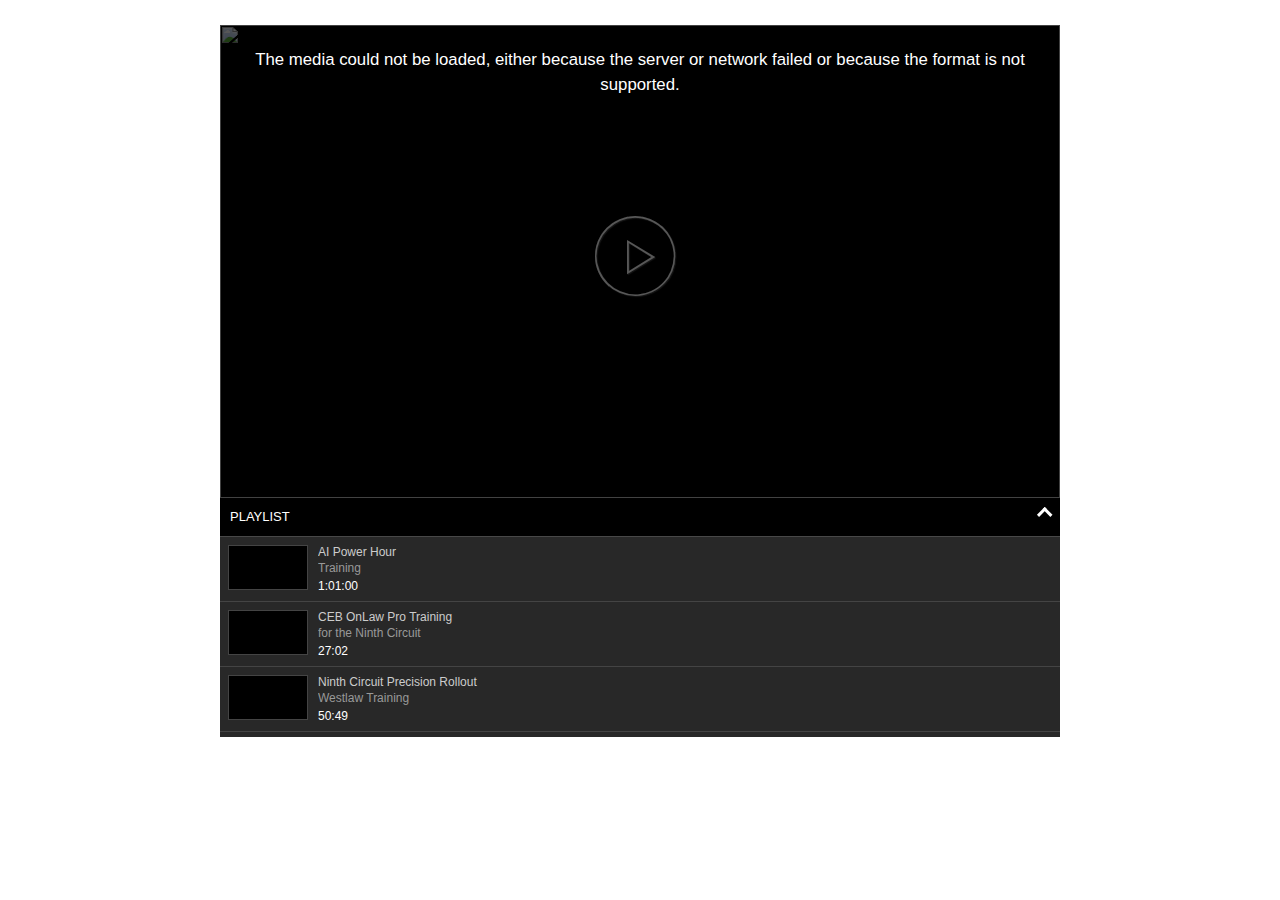
==== index.html @ 1ca0788d "Add files via upload" ====
<!DOCTYPE html>
<html lang="en">
<head>
<meta charset="utf-8">
<meta content="width=device-width, initial-scale=1, maximum-scale=1" name="viewport">
<meta http-equiv="Content-Type" content="text/html; charset=utf-8" />
<title>Video2</title>
<link href="style.css" rel="stylesheet" type="text/css">
</head>

<body>


<div class="container">
	
	<link href="videojs.min.css" rel="stylesheet" type="text/css" />
	<script src="video.min.js"></script>
	<script src="nuevo.min.js"></script>

	<div class="media-parent">
		<div class="media-child">
			<video id="player_1" class="video-js vjs-fluid" controls preload playsinline webkit-playsinline poster="https://d2jv02qf7xgjwx.cloudfront.net/accounts/274763/images/TrainingVideoPoster.png"></video>
		</div>
	</div>
    <div id="playlist"></div>


	<div class="info"><br />
	 
	</div>

	<script>
	var player = videojs('player_1');
	player.nuevo({ 
		playlistID: "playlist", playlistMaxH:200
	});
var myplaylist = [
	{
		sources: [{
			src: 'https://fedcourts.sharepoint.com/sites/lb9/TrainingVideos/Library%20Training%20Videos/AI%20Power%20Hour.mp4',
			type: 'video/mp4'
		  },{
			src: 'https://fedcourts.sharepoint.com/sites/lb9/TrainingVideos/Library%20Training%20Videos/AI%20Power%20Hour.mp4',
			type: 'video/mp4', label:'480p',res: '480', default: 1
		  },{
			src: 'https://fedcourts.sharepoint.com/sites/lb9/TrainingVideos/Library%20Training%20Videos/AI%20Power%20Hour.mp4',
			type: 'video/mp4', label:'360p',res: '360'
		  },{
			src: 'https://fedcourts.sharepoint.com/sites/lb9/TrainingVideos/Library%20Training%20Videos/AI%20Power%20Hour.mp4',
			type: 'video/mp4', label:'240p',res: '240'
		 }],
		 thumb: 'https://d2jv02qf7xgjwx.cloudfront.net/accounts/274763/images/aiPowerHour_poster.png',
		 slideImage: 'https://d2jv02qf7xgjwx.cloudfront.net/accounts/274763/images/aiPowerHour_poster.png',
		 title: 'AI Power Hour',
		 description: "Training",
		 duration: '1:01:00'
	}, {
		  sources: [{
			src: 'https://fedcourts.sharepoint.com/sites/lb9/trainingvideos/library%20training%20videos/ceb%20onlaw%20pro%20training%20for%209th%20circuit-20240301_130000-meeting%20recording.mp4',
			type: 'video/mp4', label:'720p',res: '720'
		  },{
			src: 'https://fedcourts.sharepoint.com/sites/lb9/trainingvideos/library%20training%20videos/ceb%20onlaw%20pro%20training%20for%209th%20circuit-20240301_130000-meeting%20recording.mp4',
			type: 'video/mp4', label:'360p',res: '360', default: 1
		  },{
			src: 'https://fedcourts.sharepoint.com/sites/lb9/trainingvideos/library%20training%20videos/ceb%20onlaw%20pro%20training%20for%209th%20circuit-20240301_130000-meeting%20recording.mp4',
			type: 'video/mp4', label:'240p',res: '240'
		  }],
		  thumb: 'https://d2jv02qf7xgjwx.cloudfront.net/accounts/274763/images/CEBonlawProTraining_poster.png',
		  title: 'CEB OnLaw Pro Training',
		  description: "for the Ninth Circuit",
		  slideImage: 'https://d2jv02qf7xgjwx.cloudfront.net/accounts/274763/images/CEBonlawProTraining_poster.png',
		  duration: '27:02'
    }, {
		  sources: [{
			src: 'https://fedcourts.sharepoint.com/sites/lb9/trainingvideos/library%20training%20videos/Ninth%20Circuit%20Precision%20Rollout.mp4',
			type: 'video/mp4',res: '720',label: '720p'
		  }, {
			src: 'https://fedcourts.sharepoint.com/sites/lb9/trainingvideos/library%20training%20videos/Ninth%20Circuit%20Precision%20Rollout.mp4',
			type: 'video/mp4',res: '480',label: '480p'
		  }, {
			src: 'https://fedcourts.sharepoint.com/sites/lb9/trainingvideos/library%20training%20videos/Ninth%20Circuit%20Precision%20Rollout.mp4',
			type: 'video/mp4',res: '360',label: '360p', default: 1
		  },{
			src: 'https://fedcourts.sharepoint.com/sites/lb9/trainingvideos/library%20training%20videos/Ninth%20Circuit%20Precision%20Rollout.mp4',
			type: 'video/mp4',res: '240',label: '240p'
		  }],
		  thumb: 'https://d2jv02qf7xgjwx.cloudfront.net/accounts/274763/images/NinthCircuitPrecisionRollout_poster.png',
		  slideImage: 'https://d2jv02qf7xgjwx.cloudfront.net/accounts/274763/images/NinthCircuitPrecisionRollout_poster.png',
		  title: 'Ninth Circuit Precision Rollout',
		  description: "Westlaw Training",
		  duration: '50:49'
	}, {
		  sources: [{
			src: 'https://fedcourts.sharepoint.com/sites/lb9/trainingvideos/library%20training%20videos/Immigration%20Research%20Training.mp4',
			type: 'video/mp4',res: '720',label: '720p'
		  }, {
			src: 'https://fedcourts.sharepoint.com/sites/lb9/trainingvideos/library%20training%20videos/Immigration%20Research%20Training.mp4',
			type: 'video/mp4',res: '480',label: '480p'
		  }, {
			src: 'https://fedcourts.sharepoint.com/sites/lb9/trainingvideos/library%20training%20videos/Immigration%20Research%20Training.mp4',
			type: 'video/mp4',res: '360',label: '360p', default: 1
		  },{
			src: 'https://fedcourts.sharepoint.com/sites/lb9/trainingvideos/library%20training%20videos/Immigration%20Research%20Training.mp4',
			type: 'video/mp4',res: '240',label: '240p'
		  }],
		  thumb: 'https://d2jv02qf7xgjwx.cloudfront.net/accounts/274763/images/ImmigrationResearchTraining_poster.png',
		  slideImage: 'https://d2jv02qf7xgjwx.cloudfront.net/accounts/274763/images/ImmigrationResearchTraining_poster.png',
		  title: 'Immigration Research Training',
		  description: "Training",
		  duration: '39:20'
	}
];

player.playlist(myplaylist);



	</script>



</div>


</body>
</html>
---- style.css ----
@charset "UTF-8";
@import url('https://fonts.googleapis.com/css?family=Open+Sans+Condensed:300');
html, body {
	margin:0!important;
	padding:0!important;
	background-color: #fff;
	width:100%;
	-ms-text-size-adjust: 100%;
	-moz-text-size-adjust: 100%;
	-o-text-size-adjust: 100%;
	-webkit-text-size-adjust: 100%;
	font-family:Arial,sans-serif;
}
*, :after, :before {
    box-sizing: border-box;
}
a { 
	color:#990000; 
	text-decoration:none;
	display:inline-block;
}
a:hover {
	text-decoration:underline;
}
.under {
	text-decoration:underline;
}
h1, h2 {
	text-align:center;
    padding: 0;
    color: #121212;
    font-size: 30px;
    margin: 20px 0;
    line-height: 30px;
    font-weight: 400;
	font-family: 'Open Sans Condensed', sans-serif
}
h3 {
	text-align:center;
    padding: 0;
    color: #121212;
    font-size: 22px;
    margin: 0 0 20px 0;
    line-height: 25px;
    font-weight: 400;
	font-family: 'Open Sans Condensed', sans-serif
}
.header {
	width:100%;
	background:#000000;
	text-align:center;
	font-family:Arial,sans-serif;
	padding:5px 0 2px 0;
}
.header .menu {
	max-width:860px;
	margin:0 auto;
	position:relative;
	text-align:right;
}
.header .menu img {
	max-height:40px;
}
.browse {
	color:#ffffff;
	position:absolute;
	top:15px;
	left:15px;
	padding-bottom:10px;
}
.browse a {
	color:#ffffff; font-size:12px;
}

/* Player parent DIV  */
.play-parent {
	width:100%;  /* width depends on your layout and needs  */
	position:relative;
	overflow:hidden;
}
/* Semi-transparent DIV element to cover entire player */
.div-over {
	background:rgba(0,0,0,0.5);
	width: 100%;
    height: 100%;
    position: absolute;
    top: 0;
    left: 0;
	z-index:99;
	display:none;
	overflow:hidden;
}
/* Centered DIV element for our banner ad */
.overlay {
	position:absolute;
	top:50%;
	left:50%;
	transform: translate(-50%, -50%);
	display:inline-block;
}
/* Close button */
.over-close {
    width: 28px;
    height: 28px;
	line-height:28px;
	text-align:center;
	font-size:18px;
	font-family: sans-serif;
    position: absolute;
	top:10px;
	right:10px;
	background:#fff;
	cursor:pointer;
	border-radius:50%;
	-webkit-border-radius:50%;
	-moz-border-radius:50%;
}
.div-over .no-click {
	pointer-events:none;
}
.div-over .no-click:before, .div-over .no-click:after {
	border-width:0;
}
.over-close:after {
    content: '';
    height: 16px;
    border-left: 2px solid #222;
    position: absolute;
    transform: rotate(45deg);
    left: 13px;
	top:6px;
}

.over-close:before {
    content: '';
    height: 16px;
    border-left: 2px solid #222;
    position: absolute;
    transform: rotate(-45deg);
    left: 13px;
	top:6px;
}
.fullsize {
	width:100%; height:100%;position:relative;
}
.container {
	width:100%;
	max-width:860px;
	margin:0 auto;
	margin-top:25px;
	font-size:14px;
	text-align:left;
	line-height:1.7em;
	margin-bottom:80px;
	padding:0 10px;
}
.container .mark {
	color:#128DEB;
}
.container .comment {
	color:#009900;
}
.container .info {

	text-align:center;
}
.container .warn {
	padding:8px;
	border:solid 1px #cc0000;
}
video {
	width:100%!important;
	height:100%!important;
}
.media-parent {
	width: 100%;
    position: relative;
    padding-top: 56.25%;
    height: auto;
    margin-top: 15px;
}
.media-child {
	position: absolute;
    top: 0;
    left: 0;
    height: 100%;
    max-height: none!important;
    min-height: 0!important;
    max-width: 100%;
    width: 100%;
}
ul {
	display: table;
    line-height: 2em;
    margin: 40px auto;
	font-size:16px;
}

.footer {
    width: 100%;
    line-height:35px;
    cursor: pointer;
    background-color: #000000;
	text-align:center;
	color:#a5a5a5;
	font-family:Arial,sans-serif;
	font-size:12px;
	z-index:111;
	position:fixed;
	bottom:0;
}
.footer a {
	color:#ffff!important; 
	text-decoration:none;
}
.footer-light {
	background: #e5e5e5;
	border-top: solid 1px #fff;
	color: #333333;
}
.footer-light a {
	color:#990000!important; 
}
pre {
    word-break: break-all;
    word-wrap: break-word;
    white-space: pre;
    white-space: -moz-pre-wrap;
    white-space: pre-wrap;
    white-space: pre\9;
    background: #e9e9e9;
    border: 1px solid #fff;
    color: #700;
    font-size: 12px;
    line-height: 1.5em;
    margin: 10px 0;
    padding: 5px 20px;
    text-align: left;
    -moz-tab-size:    4; /* Firefox 4+ */
    -o-tab-size:      4; /* Opera 11.5 & 12.1 only */
    tab-size:         4; /* Chrome 21+, Safari 6.1+, Opera 15+ */
}
#player_one, #player_1, #player_2  {
	width:100%; 
}
.explain {
	padding: 15px;
    font-size: 1.2em;
    text-align: center;
    line-height: 1.7em;
}
.explain .area {
	margin:10px auto;
	display:block;
	max-width:320px;
	min-width:320px;
	min-height:100px;
	background:#000;
	color:#fff;
	padding:10px;
}
.button {
	border-radius: .1875rem;
    -border-border-radius: .1875rem;
    -moz-border-radius: .1875rem;
    border: none;
    cursor: pointer;
    display: inline-block;
    font-family: Arial,sans-serif;
    font-style: normal;
    font-size: 14px;
    line-height: 1;
    padding: 10px 14px;
    text-align: center;
    transition: 150ms ease-in-out;
    transition-property: background-color,color;
    white-space: nowrap;
    word-spacing: normal;
    -webkit-font-smoothing: subpixel-antialiased;
	cursor: pointer;
    touch-action: manipulation;
    -webkit-tap-highlight-color: transparent;
    user-select: none;
	outline:none;
    background-color: #303f53;
    color: #fff;
}
.button:hover {
    background: #bdc3c7;
    color: #000;
}
}
.autotable {
	margin:20px auto;
	display:table;
	font-weight:bold;
}
.events {
	min-height: 25px;
    display: table;
    margin: 0 auto;
}
.events span {
	padding: 2px 5px;
    border: solid 1px #666;
    margin: 0 3px;
}
.live-stream {
	text-align:center; 
	margin-top:10px;
}
.live-stream select {
	font-size:15px;
	padding: 8px 4px;
	border: solid 1px #999;
	-webkit-border-radius:6px;
	border-radius:6px;
}
.live-warn {
    background: #cc0000;
    color: #fff;
    display: table;
    margin: 10px auto;
    padding: 0 6px;
}
.tracker {
   width:100%;
   min-height:100px;
   background:#222;
   color:#fff;
   padding:12px;
   margin-top:10px;
   text-align:left;
 }
---- videojs.min.css ----
@charset "UTF-8";@font-face{font-display:swap;font-family:nuevo;font-style:normal;font-weight:400;src:url("[data-uri]") format("woff")}.video-js::-moz-focus-inner,.video-js:active,.video-js:focus{border:0;outline:none;-moz-outline-style:none}.video-js .disabled{pointer-events:none}.video-js .vjs-auto-mute{cursor:pointer;height:60px;line-height:38px;position:absolute;right:15px;top:15px;width:60px;z-index:6}.landscape{-webkit-transform:rotate(-90deg);transform:rotate(-90deg)}.video-js .vjs-auto-mute:after{align-items:center;color:#fff;content:"\e909";display:flex;font-family:nuevo;font-size:60px;justify-content:center}.vjs-480 .vjs-auto-mute{height:40px;width:40px}.vjs-480 .vjs-auto-mute:after{font-size:40px}.vjs-brightness{height:35%;left:0;max-height:250px;opacity:0;position:absolute;top:50%;transform:translateY(-50%);width:50px}.vjs-480 .vjs-brightness{display:none;width:40px}.vjs-touch-active .vjs-brightness{opacity:1;pointer-events:auto}.vjs-brightness:before{color:#fff;content:"\e916";font-family:nuevo;font-size:20px;font-style:normal;left:50%;position:absolute;text-shadow:1px 1px 1px #000;top:-30px;transform:translateX(-50%)}.vjs-brightness .vjs-brightness-bar{height:100%;width:100%}.vjs-brightness .vjs-brightness-bar .bar{background-color:#888;height:100%;left:50%;position:absolute;top:0;transform:translateX(-50%);width:4px}.vjs-brightness .vjs-brightness-bar .bar-level{background-color:#fff;bottom:0;height:50%;left:50%;position:absolute;transform:translateX(-50%);width:4px}.vjs-filters-on .vjs-brightness,.vjs-filters-on .vjs-control-bar{display:none}.vjs-ad-playing .vjs-brightness,.vjs-ended .vjs-brightness{opacity:0;pointer-events:none}.video-js .vjs-filters{background:rgba(0,0,0,.5);-webkit-border-radius:6px;border-radius:6px;left:50%;max-width:320px;padding:10px 15px;position:absolute;top:50%;-webkit-transform:translate(-50%,-50%);transform:translate(-50%,-50%);width:80%}.vjs-ad-playing .vjs-filters,.vjs-ended .vjs-filters{display:none}.video-js .vjs-filters .vjs-filter-body{color:#fff;cursor:pointer;display:table;font-family:nuevo;font-size:20px;font-style:normal;height:44px;margin-left:40px;position:relative;width:85%}.video-js .vjs-filter-brightness:before{content:"\e916";left:-40px;position:absolute;top:11px}.video-js .vjs-filter-saturation:before{content:"\e917";left:-40px;position:absolute;top:11px}.video-js .vjs-filter-contrast:before{content:"\e918";left:-40px;position:absolute;top:11px}.video-js .vjs-filters .vjs-filter-bar{background:#888;height:4px;margin-top:20px;pointer-events:none;position:relative;width:100%}.video-js .vjs-filters .vjs-filter-bar .vjs-filter-level{background:#fff;height:100%;pointer-events:none;width:50%}.video-js .vjs-filters .filter-btn{background:transparent;border:1px solid transparent;color:#fff;cursor:pointer;display:inline-block;float:right;font-size:12px;margin-top:4px;padding:2px 5px;width:auto}.video-js .vjs-filters .filter-reset{float:left}.vjs-has-mouse .vjs-filters .filter-btn:hover{border:1px solid #e5e5e5}.video-js .vjs-filters .filter-tip{font-family:Arial;font-size:12px;opacity:0;pointer-events:none;position:absolute;top:-22px}.video-js .vjs-filters .tip-show{opacity:1}.video-js .vjs-limit span,.video-js .vjs-related .rel-item label{text-overflow:ellipsis;white-space:nowrap}.vjs-skin{display:none}.vjs-skin:before{content:"treso"}.vjs-treso{height:0;margin:0;padding:0;width:13px}*,.video-js,:after,:before{box-sizing:border-box}.video-js{-webkit-tap-highlight-color:transparent;background-color:#000;color:#fff;display:block;font-family:Arial,sans-serif;font-size:14px;line-height:normal;outline:0;overflow:hidden;padding:0;position:relative}.vjs-control-text,.vjs-icon-placeholder{pointer-events:none}.video-js,.video-js .vjs-progress-holder{-webkit-touch-callout:none;-khtml-user-select:none}.vjs-spacer{display:none}.video-js .vjs-lcn{bottom:10px;font-size:24px;position:absolute;text-align:center;text-shadow:1px 1px 1px #000;width:100%}.video-js .vjs-lcn-poster{height:100%;left:0;margin:0;padding:0;position:absolute;top:0;width:auto}.vjs-airplay-button .vjs-icon-placeholder:before{content:"\ea11"}.video-js.vjs-pip .vjs-pip-control .vjs-icon-placeholder:before,.vjs-icon-pip-exit:before{content:"\e913"}.video-js .vjs-picture-in-picture-control .vjs-icon-placeholder,.video-js .vjs-pip .vjs-icon-placeholder,.vjs-icon-picture-in-picture-enter,.vjs-icon-pip-enter{font-family:nuevo;font-style:normal;font-weight:400}.video-js .vjs-picture-in-picture-control .vjs-icon-placeholder:before,.video-js .vjs-pip-control .vjs-icon-placeholder:before,.vjs-icon-picture-in-picture-enter:before,.vjs-icon-pip-enter:before{content:"\e910"}.video-js.vjs-picture-in-picture .vjs-picture-in-picture-control .vjs-icon-placeholder:before,.video-js.vjs-picture-in-picture .vjs-pip-control .vjs-icon-placeholder:before{content:"\e913";font-family:nuevo}.video-js .vjs-picture-in-picture-control,.video-js .vjs-pip-control{cursor:pointer;flex:none}.video-js .vjs-playlist-button{background:transparent;border:0;cursor:pointer;font-family:nuevo;font-size:25px;height:45px;opacity:.85;padding:10px;position:absolute;right:0;top:0;width:45px;z-index:4}.video-js .vjs-playlist-button:before{content:"\f00a";text-shadow:1px 1px 1px rgba(0,0,0,.8)}.vjs-vplaylist{background:#282828;height:100%;overflow:hidden;padding-bottom:40px;position:absolute;right:0;top:0;-webkit-transition:visibility 0s,width .3s ease-in-out;transition:visibility 0s,width .3s ease-in-out;visibility:hidden;width:0;z-index:4}.vjs-vplaylist-first{z-index:10}.vjs-vplaylist-show{visibility:visible;width:250px}.vjs-vplaylist-horizontal{color:#fff;padding-bottom:0;position:relative;width:100%}.vjs-vplaylist .vjs-head{background:#000;border-bottom:1px solid #484848;font-size:13px;line-height:38px;padding:0 5px 0 10px;text-align:left;width:100%}.vjs-vplaylist .vjs-head .vjs-back{background:transparent;border:0;cursor:pointer;float:right;height:28px;width:20px}.vjs-vplaylist .vjs-head .vjs-back i{border:solid #fff;border-width:0 3px 3px 0;display:inline-block;padding:4px;-webkit-transform:rotate(-45deg);transform:rotate(-45deg)}.vjs-vplaylist .vjs-head .vjs-back .vdown{-webkit-transform:rotate(335deg);transform:rotate(225deg);-webki-transform-origin:center 8px;transform-origin:center 8px}.vjs-vplaylist .vjs-head .vjs-back .vup{-webkit-transform:rotate(45deg);transform:rotate(45deg);-webkit-transform-origin:center center;transform-origin:center center}.vjs-vplaylist .vjs-vlist{-webkit-overflow-scrolling:touch;height:100%;overflow-x:hidden;overflow-y:auto;scrollbar-color:#666 #444;scrollbar-width:thin;width:100%}.vjs-vplaylist .vjs-list-max{height:260px;-webkit-transition:height .3s ease-in-out;transition:height .3s ease-in-out}.vjs-vplaylist .vjs-vlist ul{display:block;font-size:14px;line-height:normal;list-style:none;margin:0;padding:0}.vjs-vplaylist .vjs-list-min{height:0}.vjs-vplaylist .vjs-vlist .vjs-item{border-bottom:1px solid #444;cursor:pointer;display:table;padding:8px;text-align:left;width:100%}.vjs-vplaylist .vjs-vlist::-webkit-scrollbar{background:#444;width:8px}.vjs-vplaylist .vjs-vlist::-webkit-scrollbar-thumb{background:#666}.vjs-vplaylist .vjs-vlist .vjs-last{height:80px;width:100%}.vjs-vplaylist .vjs-vlist .vjs-item .vjs-tmb{background-color:#000;background-position:50% 50%;background-repeat:no-repeat;background-size:contain;border:1px solid #444;display:inline-block;float:left;height:45px;margin-right:10px;pointer-events:none;width:80px}.vjs-vplaylist .vjs-vlist .vjs-item:hover p{color:#fff}.vjs-vplaylist .vjs-vlist .vjs-item p{color:#ccc;font-size:12px;margin:0;min-height:30px;overflow:hidden;padding-right:6px;pointer-events:none}.vjs-vplaylist-horizontal .vjs-vlist .vjs-item p{height:16px;min-height:0;overflow:hidden;text-overflow:ellipsis;white-space:nowrap}.vjs-vplaylist .vjs-vlist .vjs-item span{font-size:12px;margin-top:3px;pointer-events:none}.vjs-vplaylist .vjs-vlist .vjs-active-item{background-color:#444}.vjs-vplaylist .vjs-vlist .vjs-active-item p{color:#fff}.vjs-vplaylist .vjs-vlist .vjs-item .vjs-desc{color:#999}.vjs-vplaylist .vjs-vlist .vjs-active-item .vjs-desc{color:#ccc}.video-js:-moz-full-screen{position:absolute}.video-js:-webkit-full-screen{height:100%;width:100%}.video-js .vjs-block{display:block}.video-js .vjs-grid{background-color:rgba(0,0,0,.9);height:100%;left:0;position:absolute;text-align:center;top:0;width:100%;z-index:97}.video-js .vjs-grid p,.video-js .vjs-sharing-overlay p{background:#333;font-size:16px;line-height:38px;margin:0;outline:none;text-align:center}.video-js .vjs-grid .vjs-close-btn{font-size:30px;position:absolute;right:10px;top:7px;z-index:10}.video-js .vjs-related{left:10%;max-width:800px;overflow:hidden;position:absolute;width:80%}.video-js .vjs-scroll{-webkit-overflow-scrolling:touch;overflow-x:scroll}.video-js .vjs-related .rel-block{left:0;position:absolute;top:0}.video-js .vjs-related .rel-anim{-webkit-transition:left .5 ease;transition:left .5s ease}.video-js .vjs-related .rel-block .rel-parent{padding:2px;position:absolute}.video-js .vjs-related .rel-item{background-color:#000;height:100%;width:100%}.video-js .vjs-related .rel-item:hover .rel-bg{opacity:.7}.video-js .vjs-related .rel-bg,.video-js .vjs-related .rel-item a{display:block;height:100%;width:100%}.video-js .vjs-related .rel-bg{background-position:50%;background-size:cover;opacity:1;-webkit-transition:opacity .3s ease;transition:opacity .3s ease}.video-js .vjs-related .rel-item label{box-sizing:border-box;color:#fff;cursor:pointer;font-family:sans-serif;font-size:13px;font-weight:400;left:0;margin:3% 5%;overflow:hidden;position:absolute;text-align:left;text-shadow:1px 1px 1px #000;top:0;width:90%}.video-js .vjs-related .rel-block .rel-item i{background:rgba(0,0,0,.5);bottom:0;color:#fff;font-size:12px;font-style:normal;margin:2px;padding:4px;position:absolute;right:0}.video-js .vjs-arrow{cursor:pointer;display:table;position:absolute;top:55%;-webkit-transform:translateY(-55%);transform:translateY(-55%);width:27px}.vjs-disabled{cursor:none}.vjs-grid .vjs-disabled,.vjs-playlist-nav .vjs-disabled{cursor:none;opacity:.35}.vjs-context-menu{z-Index:99;background:#fff;border:1px solid #dadce0;-webkit-box-shadow:2px 2px 5px 0 rgba(0,0,0,.75);box-shadow:2px 2px 5px 0 rgba(0,0,0,.75);color:#222;display:inline-block;position:absolute;white-space:nowrap}.vjs-context-menu ul{font-family:Arial,sans-serif;font-size:12px;font-weight:400;list-style:none;margin:0;padding:0;text-align:left}.vjs-context-menu li{cursor:pointer;padding:5px 20px;width:100%}.vjs-context-menu li:hover{background:#e5e5e5}.vjs-context-menu .link{border-top:1px solid #dadce0;margin-top:6px;padding-left:10px}.vjs-context-menu .link img{border:0;max-height:12px;padding-right:5px;vertical-align:middle}.vjs-context-menu li a{color:#222;font-size:10px;font-weight:400;text-decoration:none}.vjs-context-menu li:hover a{font-size:10px}.vjs-grid .vjs-arrow,.vjs-playlist-nav{cursor:pointer;display:table;position:absolute;top:55%;-webkit-transform:translateY(-55%);transform:translateY(-55%)}.vjs-playlist-nav{background:rgba(0,0,0,.2);padding:5px}.vjs-nav-prev{display:none;left:10px;padding:10px 0 10px 10px}.vjs-nav-next{display:none;padding:10px 10px 10px 0;right:10px}.vjs-grid .vjs-arrow .vjs-next,.vjs-grid .vjs-arrow .vjs-prev,.vjs-playlist-nav .vjs-next,.vjs-playlist-nav .vjs-prev{border:solid #fff;border-width:0 3px 3px 0;cursor:pointer;display:inline-block;height:27px;padding:3px;width:27px;z-index:10}.vjs-grid .vjs-arrow .vjs-prev,.vjs-playlist-nav .vjs-prev{transform:rotate(135deg);-webkit-transform:rotate(135deg)}.vjs-grid .vjs-arrow .vjs-next,.vjs-playlist-nav .vjs-next{transform:rotate(-45deg);-webkit-transform:rotate(-45deg)}.video-js .vjs-tech,.video-js.vjs-fill{height:100%;width:100%}.vjs-playlist-nav .vjs-next{padding:0}.vjs-has-started.video-js.vjs-user-active .vjs-nav-prev,.vjs-has-started.vjs-user-active .vjs-nav-next{display:table}.video-js .vjs-cend{-webkit-overflow-scrolling:touch;background-color:#2b3544;background-image:linear-gradient(1turn,#2b3544,#293556);height:100%;left:0;overflow:auto;position:absolute;scrollbar-color:#666 #999;scrollbar-width:thin;top:0;width:100%;z-index:122}.video-js .vjs-cend .cend-inner{display:table;height:100%;margin:0;padding:20px;width:100%}.video-js .vjs-cend::-webkit-scrollbar{background:#666;width:8px}.video-js .vjs-cend::-webkit-scrollbar-thumb{background:#9999}.video-js .vjs-cend::-webkit-scrollbar-thumb:hover{background:#ccc}.video-js.vjs-1-1,.video-js.vjs-16-9,.video-js.vjs-4-3,.video-js.vjs-9-16,.video-js.vjs-fluid{height:0;max-width:100%;width:100%}.video-js.vjs-1-1:not(.vjs-audio-only-mode),.video-js.vjs-16-9:not(.vjs-audio-only-mode),.video-js.vjs-4-3:not(.vjs-audio-only-mode),.video-js.vjs-9-16:not(.vjs-audio-only-mode),.video-js.vjs-fluid:not(.vjs-audio-only-mode){height:0}.video-js.vjs-16-9{padding-top:56.25%}.video-js.vjs-4-3{padding-top:75%}.video-js.vjs-9-16:not(.vjs-audio-only-mode){padding-top:177.7777777778%}.video-js.vjs-1-1:not(.vjs-audio-only-mode){padding-top:100%}.video-js.vjs-fill:not(.vjs-audio-only-mode){height:100%;width:100%}.video-js .vjs-tech{display:inline-block;left:0;position:absolute;top:0}body.vjs-full-window{height:100%!important;margin:0;padding:0}.video-js.vjs-fullscreen:not(.vjs-ios-native-fs){height:100%;overflow:hidden;padding-top:0!important;width:100%}.video-js.vjs-fullscreen,.vjs-full-window{bottom:0;left:0;overflow:hidden;padding-top:0!important;position:fixed;right:0;top:0;z-index:999999999}.video-js.vjs-fullscreen{height:100%!important;overflow:hidden;width:100%}.video-js.vjs-fullscreen.vjs-user-inactive{cursor:none}.vjs-close-btn:before{content:"\f115"}.video-js .vjs-close-btn{color:#fff;cursor:pointer;font-family:nuevo;font-size:35px;line-height:1;position:absolute;right:10px;top:10px}.video-js .vjs-zoom-slide{background:transparent;display:none;position:absolute;right:0;top:15px;width:40px}.vjs-zoom-slide .zoom-bg,.vjs-zoom-slide .zoom-thumb{background:hsla(0,0%,100%,.5);height:100%;left:50%;margin-left:-2px;position:absolute;top:0;width:4px}.vjs-zoom-slide .zoom-thumb{background:#fff;bottom:0;height:0;top:auto}.vjs-has-started.vjs-paused .vjs-zoom-slide,.vjs-has-started.vjs-user-active .vjs-zoom-slide,.vjs-slide-block{display:block}.video-js .vjs-zoom-parent{background:#222;height:30px;left:0;line-height:30px;position:absolute;top:0}.vjs-zoom-parent .vjs-reset-zoom{float:left;padding:0 5px}.vjs-zoom-parent .vjs-reset-info:before{content:"\f128"}.vjs-zoom-parent .vjs-reset-cancel:before{content:"\f00d"}.vjs-zoom-parent .vjs-reset-center:before{content:"\e9b3"}.vjs-reset-cancel,.vjs-reset-center,.vjs-reset-info{color:#fff;cursor:pointer;display:inline-block;float:left;font-family:nuevo;font-size:18px;height:24px;padding:0 7px;text-shadow:1px 1px 1px #000}.video-js .vjs-time-tooltip,.vjs-no-js{font-family:Arial,Helvetica,sans-serif}.video-js .vjs-zoom-parent .vjs-reset-info:hover .vjs-reset-menu{color:#fff;display:block;height:auto;padding-bottom:10px}.video-js .btn-reset-zoom{bottom:55px;color:#fff;cursor:pointer;left:0;padding:5px;position:absolute}.video-js .btn-reset-zoom:hover{background:#00b1ff;text-shadow:1px 1px 1px #000}.video-js .vjs-zoom-hidden{left:-200px}.video-js .vjs-button:focus,.video-js .vjs-button:hover,.video-js .vjs-menu-item:focus,.video-js .vjs-menu-item:hover,.video-js button:focus,.video-js button:hover{outline:0}.video-js .vjs-logo-bar{padding:0 2px 0 4px}.video-js .vjs-logo-bar,.vjs-logo-bar a{display:table-cell;height:40px;vertical-align:middle}.vjs-logo-bar a{text-decoration:none}.video-js .vjs-logo-bar img{display:block;margin-top:-3px;max-height:16px;width:auto}.vjs-has-started.vjs-user-inactive.vjs-playing:not(.vjs-ad-playing) .vjs-logo-min{opacity:0;-webkit-transition:opacity .3s ease 0s;transition:opacity .3s ease 0s;visibility:hidden}.video-js .vjs-logo{opacity:1;position:absolute;visibility:visible;z-index:97}.video-js .vjs-logo-bottom{bottom:10px;-webkit-transition:bottom .5s ease;transition:bottom .5s ease}.vjs-has-started.vjs-paused .vjs-logo-bottom,.vjs-has-started.vjs-user-active .vjs-logo-bottom{bottom:55px}.video-js .vjs-control-bar .vjs-button{background-color:transparent;background-position:50%;background-repeat:no-repeat;border:0;cursor:pointer;-webkit-transition:text-shadow .2s ease 0s;transition:text-shadow .2s ease 0s;vertical-align:middle;width:38px}.vjs-control-bar .vjs-control:hover .vjs-control-text{opacity:1;top:-45px;visibility:visible}.vjs-has-mouse .vjs-control-text{margin:0;position:absolute}.vjs-control-text{display:none}.vjs-has-mouse .vjs-control-text{clip:auto;background-color:#fff;border:0;color:#000;display:block;font-family:Arial,sans-serif;font-size:11px;left:50%;line-height:22px;opacity:0;padding:0 5px;text-shadow:none;top:-10px;-webkit-transform:translate(-50%);transform:translate(-50%);-webkit-transition:opacity .3s,top .3s;transition:opacity .3s,top .3s;visibility:hidden;white-space:nowrap;width:auto;z-index:2}.video-js .vjs-quality-button .vjs-control-text{text-shadow:none}.vjs-control-text:after{background-color:#fff;border-radius:1px;content:"";display:block;height:14px;left:50%;position:absolute;top:100%;-webkit-transform:translate(-50%,-50%) rotate(45deg);transform:translate(-50%,-50%) rotate(45deg);-webkit-transform-origin:75% 50%;transform-origin:75% 50%;width:14px;z-index:-1}.vjs-play-control .vjs-control-text{left:5px;-webkit-transform:translate(0);transform:translate(0)}.vjs-play-control .vjs-control-text:after{left:5px;-webkit-transform:translateY(-50%) rotate(45deg);transform:translateY(-50%) rotate(45deg)}.vjs-fullscreen-control .vjs-control-text{left:auto;right:5px;-webkit-transform:translate(0);transform:translate(0)}.vjs-fullscreen-control .vjs-control-text:after{left:auto;right:6px;-webkit-transform:translateY(-50%) rotate(45deg);transform:translateY(-50%) rotate(45deg)}.vjs-load-progress .vjs-control-text,.vjs-menu .vjs-control-text,.vjs-progress-control .vjs-control-text,.vjs-time-control .vjs-control-text,.vjs-volume-level .vjs-control-text{display:none}.vjs-volume-bar .vjs-mouse-display{font-size:12px;margin-left:-8px;opacity:0;position:absolute;text-shadow:#000 1px 1px 1px;top:-20px}.video-js .vjs-mute-control:not(:hover) .vjs-control-text{opacity:0}.vjs-volume-tooltip{display:none}.vjs-volume-bar:active .vjs-mouse-display,.vjs-volume-bar:hover .vjs-mouse-display{opacity:1}.video-js[tabindex="-1"]{outline:0}.video-js .vjs-background-bar{background:linear-gradient(transparent,rgba(0,0,0,.55));bottom:0;display:none;height:40%;pointer-events:none;position:absolute;-webkit-transition:opacity .2s;transition:opacity .2s;width:100%}.video-js .vjs-control-bar{background:transparent;bottom:0;display:none;height:40px;left:0;opacity:1;padding:0 2%;position:absolute;right:0;text-align:right;-webkit-transition:visibility .3s,opacity .3s;transition:visibility .3s,opacity .3s;visibility:visible;width:100%;z-index:5}.vjs-ad-loading.vjs-ad-playing .vjs-background-bar,.vjs-ad-loading.vjs-ad-playing .vjs-control-bar,.vjs-no-controls{opacity:0;visibility:hidden}.vjs-no-controls{display:none;pointer-events:none}.vjs-has-started.vjs-has-mouse .vjs-background-bar{display:block}.vjs-has-started .vjs-control-bar{display:flex}.vjs-waiting:not(.vjs-seeking) .vjs-background-bar,.vjs-waiting:not(.vjs-seeking):not(.vjs-playing):not(.vjs-casting) .vjs-control-bar{display:none}.vjs-controls-none .vjs-control-bar{display:none;pointer-events:none}.vjs-spacer{display:-webkit-box;display:-webkit-flex;display:flex;-webkit-flex:auto;flex:auto}.video-js .vjs-control-bar .vjs-button{height:100%;margin:0;padding:0}.video-js .vjs-control{webkit-box-flex:none;display:inline-block;-webkit-flex:none;flex:none;position:relative}.video-js .vjs-control-bar .vjs-progress-control{background-color:transparent;display:flex;-webkit-flex:auto;flex:auto;height:28px;left:0;margin:0 2%;position:absolute;text-align:left;top:-20px;width:96%}.video-js .vjs-progress-holder{display:flex;-webkit-flex:auto;flex:auto;height:26px;outline:0;position:relative;-webkit-user-select:none;-moz-user-select:none;-ms-user-select:none;user-select:none;width:100%}.video-js .vjs-progress-control .vjs-slider{cursor:pointer}.video-js .vjs-progress-control .vjs-slider:before{background-color:hsla(0,0%,100%,.2);border:0;content:"";height:4px;left:0;position:absolute;top:10px;width:100%}.video-js .vjs-progress-control .vjs-load-progress,.vjs-progress-control .vjs-play-progress{height:4px;left:0;position:absolute;top:10px}.video-js .vjs-progress-control .vjs-load-progress{background-color:hsla(0,0%,100%,.4)}.video-js .vjs-progress-control .vjs-play-progress{background-color:#128deb;width:0}.video-js .vjs-progress-control .vjs-play-progress:before{background:#fff;-webkit-border-radius:50%;border-radius:50%;content:"";height:2px;opacity:0;position:absolute;right:0;top:1px;transform-origin:center;-webkit-transition:transform .3s ease 0s,opacity .3s ease 0s;transition:transform .3s ease 0s,opacity .3s ease 0s;width:2px}.video-js .vjs-progress-control:hover .vjs-play-progress:before{opacity:1;-webkit-transform:scale(5);transform:scale(5)}.video-js .vjs-progress-control .vjs-mouse-display{background-color:#000;display:none;height:4px;position:absolute;top:10px;width:1px;z-index:1}.vjs-no-flex .vjs-progress-control .vjs-mouse-display{z-index:0}.video-js .vjs-progress-control:hover .vjs-mouse-display{display:block}.video-js.vjs-user-inactive .vjs-progress-control .vjs-mouse-display{opacity:0;-webkit-transition:visibility 1s,opacity 1s;transition:visibility 1s,opacity 1s;visibility:hidden}.video-js.vjs-user-inactive.vjs-no-flex .vjs-progress-control .vjs-mouse-display{display:none}.video-js .vjs-time-tooltip{background-color:hsla(0,0%,100%,.7);-webkit-border-radius:.3em;border-radius:.3em;color:#000;float:right;font-size:.8em;line-height:1;padding:5px;pointer-events:none;position:relative;top:-30px;visibility:hidden;z-index:1}.video-js .vjs-progress-holder:focus .vjs-time-tooltip{display:none}.video-js .vjs-progress-control:hover .vjs-progress-holder:focus .vjs-time-tooltip,.video-js .vjs-progress-control:hover .vjs-time-tooltip{display:block;font-size:.8em;visibility:visible}.vjs-sharing-container .vjs-share-block{display:block;margin:0}.video-js .vjs-big-play-button{cursor:pointer;display:block;font-size:98px;height:auto;left:50%;opacity:1;position:absolute;top:50%;-webkit-transform:scale(1) translate(-50%,-50%);transform:scale(1) translate(-50%,-50%);-webkit-transform-origin:0 0;transform-origin:0 0;visibility:visible;width:auto;z-index:3;z-index:5}.video-js .vjs-big-play-button:before{content:"\e900";font-family:nuevo;text-shadow:1px 1px 1px #444}.vjs-has-started .vjs-big-play-button{display:none;pointer-events:none}.vjs-has-started.vjs-user-inactive.vjs-playing:not(.vjs-ad-playing) .vjs-background-bar,.vjs-has-started.vjs-user-inactive.vjs-playing:not(.vjs-touch-active):not(.vjs-ad-playing):not(.vjs-casting) .vjs-control-bar{opacity:0;-webkit-transition:visibility .3s,opacity .3s;transition:visibility .3s,opacity .3s;visibility:hidden}.vjs-touch-inactive .vjs-control-bar{opacity:0;visibility:hidden}.vjs-ad-playing .vjs-control-bar{opacity:1;pointer-events:auto;visibility:visible}.video-js .vjs-big-button{cursor:pointer;display:block;margin:0;opacity:0;padding:3px 0 0;pointer-events:none;position:absolute;top:50%;-webkit-transform:translate(-50%,-50%);transform:translate(-50%,-50%);-webkit-transition:visibility .4s,opacity .4s ease;transition:visibility .4s,opacity .4s ease;visibility:hidden;width:auto;z-index:3}.vjs-more-touch .vjs-big-button,.vjs-more-touch .vjs-brightness{display:none}.video-js .vjs-b-r-b{left:26%}.video-js .vjs-b-r-b:after{content:url('data:image/svg+xml;charset=utf-8,<svg xmlns="http://www.w3.org/2000/svg" width="50" height="50" fill="%23FFF" viewBox="0 0 16 16"><path d="M8.02 2.532c5.054-.018 7.756 6.889 3.01 9.968C6.243 15.603.975 10.412 3.06 5.874c.243-.592-.203-.947-.494-.377-2.5 5.446 3.648 10.787 8.691 7.553C16.3 9.817 14.013 2.001 8.02 2z"/><path d="M8.02 4.466V.534a.25.25 0 0 0-.41-.192L5.25 2.308a.25.25 0 0 0 0 .384l2.36 1.966a.25.25 0 0 0 .41-.192z"/></svg>')}.video-js .vjs-b-f-b span,.video-js .vjs-b-r-b span{font-family:Arial,sans-serif;font-size:16px;font-weight:400;left:15px;position:absolute;top:20px}.vjs-b-f-b{left:72%}.vjs-480 .vjs-b-f-b,.vjs-480 .vjs-b-r-b{-webkit-transform:translate(-50%,-50%) scale(.8);transform:translate(-50%,-50%) scale(.8)}.video-js .vjs-b-f-b:after{content:url('data:image/svg+xml;charset=utf-8,<svg xmlns="http://www.w3.org/2000/svg" width="50" height="50" fill="%23FFF" viewBox="0 0 16 16"><path d="M8 2.532C2.946 2.514.244 9.421 4.991 12.5c4.785 3.103 10.053-2.088 7.97-6.626-.244-.592.202-.947.493-.377 2.5 5.446-3.648 10.787-8.691 7.553C-.28 9.817 2.007 2.001 8 2z"/><path d="M8 4.466V.534a.25.25 0 0 1 .41-.192l2.36 1.966c.12.1.12.284 0 .384L8.41 4.658A.25.25 0 0 1 8 4.466z"/></svg>')}.video-js .vjs-b-p-b{left:50%;top:51%}.video-js.vjs-paused .vjs-b-p-b:before{content:"\e900";font-family:nuevo;font-size:80px}.video-js.vjs-playing .vjs-b-p-b:before{content:"\e915";font-family:nuevo;font-size:80px}.vjs-480.vjs-paused .vjs-b-p-b:before,.vjs-480.vjs-playing .vjs-b-p-b:before{font-size:60px}.vjs-touch-active.vjs-playing.vjs-has-started:not(.vjs-seeking):not(.vjs-ended):not(.vjs-vr) .vjs-b-p-b{opacity:1;pointer-events:auto;visibility:visible}.vjs-touch-active .vjs-tech{opacity:.7}.vjs-scrubbing .vjs-control-bar,.vjs-touch-active .vjs-control-bar{opacity:1;visibility:visible}.vjs-ad-playing .vjs-b-f-b,.vjs-ad-playing .vjs-b-p-b,.vjs-ad-playing .vjs-b-r-b,.vjs-scrubbing .vjs-b-f-b,.vjs-scrubbing .vjs-b-p-b,.vjs-scrubbing .vjs-b-r-b,.vjs-scrubbing vjs-brightness,.vjs-seeking .vjs-b-f-b,.vjs-seeking .vjs-b-p-b,.vjs-seeking .vjs-b-r-b,.vjs-waiting .vjs-b-f-b,.vjs-waiting .vjs-b-p-b,.vjs-waiting .vjs-b-r-b{display:none}.vjs-touch-active:not(.vjs-ended):not(.vjs-vr) .vjs-b-p-b,.vjs-touch-active:not(.vjs-seeking):not(.vjs-live):not(.vjs-ended):not(.vjs-vr) .vjs-b-f-b,.vjs-touch-active:not(.vjs-seeking):not(.vjs-live):not(.vjs-ended):not(.vjs-vr) .vjs-b-r-b{opacity:1;pointer-events:auto;visibility:visible}.video-js .vjs-replay-button{background:transparent;color:#fff;cursor:pointer;display:none;left:50%;position:absolute;top:50%;-webkit-transform:translate(-50%,-50%);transform:translate(-50%,-50%);width:auto}.video-js .vjs-replay-button:before{content:"\ea83";font-family:nuevo;font-size:98px}.vjs-480 .vjs-replay-button:before{font-size:68px}.vjs-ended:not(.vjs-vr):not(.vjs-up-next) .vjs-replay-button{display:block}.video-js .vjs-time-divider{display:none}.video-js .vjs-time-divider:before{content:"/";padding:0 3px 0 4px}.video-js .vjs-time-control{float:left;font-size:12px;text-align:center}.video-js .vjs-current-time,.video-js .vjs-duration{float:none;font-size:13px;line-height:normal;padding:4px 0;text-shadow:1px 1px 1px #000}.video-js .vjs-remaining-time{display:none;float:left;line-height:40px;line-height:normal}.video-js .vjs-remaining-time-display{display:none;line-height:normal;margin-left:5px}.video-js .vjs-current-time{line-height:normal;margin-right:10px}.video-js .vjs-duration-display{margin-left:10px}.vjs-ad-marker{background-color:#fc0;height:4px;padding:0;position:absolute;top:10px;width:4px}.vjs-marker{margin:0;padding:5px;position:absolute;top:5px}.vjs-marker-inn{background-color:#ccc;height:4px;width:4px}.vjs-chapter{background:#fff;-webkit-border-radius:6px;border-radius:6px;bottom:25px;color:#000;font-size:12px;opacity:0;overflow:hidden;padding:4px;pointer-events:none;position:absolute;text-overflow:ellipsis;-webkit-transform:translateX(-50%);transform:translateX(-50%);transition:opacity .5s ease;white-space:nowrap}.vjs-ad-playing .vjs-marker{display:none}.vjs-chapter-mix{background:transparent;color:#fff;text-shadow:1px 1px 1px #000}.video-js .vjs-menu{font-family:Arial,sans-serif;min-width:40px}.vks-menu .vjs-icon-placeholder{pointer-events:none}.video-js .vjs-mute-control.vjs-vol-0 .vjs-icon-placeholder:before,.vjs-icon-volume-mute:before{content:"\e909";font-family:nuevo}.video-js .vjs-mute-control.vjs-vol-1 .vjs-icon-placeholder:before,.vjs-icon-volume-mute:before{content:"\e908";font-family:nuevo}.video-js .vjs-mute-control.vjs-vol-2 .vjs-icon-placeholder:before,.vjs-icon-volume-mute:before{content:"\e907";font-family:nuevo}.video-js .vjs-mute-control.vjs-vol-3 .vjs-icon-placeholder:before,.vjs-icon-volume-mute:before{content:"\e906";font-family:nuevo}.video-js .vjs-volume-control{cursor:pointer;font-family:nuevo;width:40px}.video-js .vjs-volume-panel{height:40px;position:relative}.video-js .vjs-volume-panel .vjs-volume-horizontal{background-color:transparent;display:none;float:right;height:20px;margin-right:5px;margin-top:7px;opacity:1;-webkit-transition:visibility .3s,opacity .3s,width .3s;transition:visibility .3s,opacity .3s,width .3s;visibility:visible;width:70px}.vjs-has-mouse .vjs-volume-panel .vjs-volume-horizontal{display:inline-block}.video-js .vjs-current-time,.video-js .vjs-duration,.video-js .vjs-play-control,.video-js .vjs-time-divider,.video-js .vjs-volume-panel,.videojs .vjs-live-control,.videojs .vjs-remaining-time{float:left}.vjs-text-track-settings .vjs-track-settings-colors,.vjs-text-track-settings .vjs-track-settings-font{width:100%}.noTouch .video-js .vjs-volume-panel .vjs-volume-horizontal{opacity:0;visibility:hidden;width:0}.video-js .vjs-volume-panel:hover .vjs-volume-horizontal{opacity:1;visibility:visible;width:70px}.video-js .vjs-volume-panel .vjs-volume-horizontal .vjs-slider-horizontal{background-color:hsla(0,0%,100%,.75);cursor:pointer;height:4px;margin-top:10px;outline:0;padding:0;position:relative;width:95%}.video-js .vjs-volume-panel .vjs-volume-horizontal .vjs-slider-horizontal .vjs-volume-level{background-color:#128deb;height:100%;position:absolute;width:100%}.video-js .vjs-volume-panel .vjs-volume-horizontal .vjs-slider-horizontal .vjs-volume-level:before{background:#fff;-webkit-border-radius:50%;-mos-border-radius:50%;border-radius:50%;content:"";height:8px;position:absolute;right:-4px;top:-2px;width:8px}.vjs-menu .vjs-selected{background-color:#ccc;text-shadow:none}.video-js .vjs-menu-settings{background-color:#e5e5e5;-webkit-border-radius:4px;border-radius:4px;bottom:60px;color:#000;cursor:default;font-family:Arial,sans-serif;padding:0;position:absolute;right:-5px;-webkit-transform:scale(0);transform:scale(0);-webkit-transform-origin:bottom right;transform-origin:bottom right;-webkit-transition-duration:.3s;transition-duration:.3s;-webkit-transition-timing-function:ease-out;transition-timing-function:ease-out;width:auto;z-index:25}.video-js .vjs-menu-settings:after{border:6px solid transparent;border-top-color:#e5e5e5;content:"";height:0;position:absolute;right:15px;top:100%;width:0}.video-js .vjs-menu-settings .vjs-menu-div{-webkit-overflow-scrolling:touch;overflow-y:auto;scrollbar-width:thin;-webkit-transition:width .25s cubic-bezier(.4,0,.2,1),height .25s cubic-bezier(.4,0,.2,1);transition:width .25s cubic-bezier(.4,0,.2,1),height .25s cubic-bezier(.4,0,.2,1)}.vjs-menu-div::-webkit-scrollbar{background:#e5e5e5;width:6px}.vjs-menu-div::-webkit-scrollbar-thumb{background:#fff}.vjs-menu-div::-webkit-scrollbar-thumb:hover{background:#ccc}.video-js .vjs-invisible{visibility:hidden}.video-js .vjs-menu-settings .vjs-menu-content{display:block;font-size:13px;margin:0;overflow:hidden;padding:0;text-align:left;width:100%}.video-js .vjs-menu-settings .vjs-menu-content ul{list-style:none;margin:0;padding:0}.video-js .vjs-menu .vjs-close-btn{display:none}.video-js .vjs-menu-settings .vjs-menu-content li{cursor:pointer;display:-ms-flexbox;display:-webkit-flex;display:flex;font-family:Arial,sans-serif;font-size:13px;font-weight:400;height:32px;line-height:32px;margin:0;overflow:hidden;padding:0 25px 0 20px;position:relative;white-space:nowrap}.video-js .vjs-menu-settings .vjs-menu-content li:focus{outline:none}.video-js .vjs-menu-settings .vjs-menu-content li span{align-items:center;display:-ms-flexbox;display:-webkit-flex;display:flex;margin-left:auto;overflow:hidden;padding-left:40px;padding-right:20px;pointer-events:none;position:relative}.video-js .vjs-menu-settings .vjs-menu-content .vjs-speed{padding-left:30px}.video-js .vjs-menu-settings .vjs-menu-content .vjs-first{margin-top:5px}.video-js .vjs-menu-settings .vjs-menu-content .vjs-checked:before{content:"\f00c";font-family:nuevo;font-size:.8em;left:10px;position:absolute}.video-js .vjs-menu-settings .vjs-filters-icon,.video-js .vjs-menu-settings .vjs-related-icon,.video-js .vjs-menu-settings .vjs-share-icon{font-family:nuevo;font-size:17px}.video-js .vjs-menu-settings .vjs-share-icon:before{content:"\ea82";font-size:15px;padding-top:4px}.video-js .vjs-menu-settings .vjs-filters-icon:before{content:"\e919";font-size:16px;padding-top:2px}.video-js .vjs-menu-settings .vjs-related-icon:before{content:"\f00a"}.video-js .vjs-menu-settings .vjs-menu-content li:after{border:4px solid transparent;content:"";position:absolute;top:50%;-webkit-transform:translateY(-50%);transform:translateY(-50%)}.vjs-has-mouse .vjs-menu-settings .vjs-menu-content li:focus,.vjs-has-mouse .vjs-menu-settings .vjs-menu-content li:hover{background-color:#fff;color:#000;outline:none;overflow:hidden;text-shadow:none}.video-js .vjs-menu-settings .vjs-menu-content .vjs-menu-forward:after{border-left-color:#000;right:5px}.video-js .vjs-menu-settings .vjs-menu-content .vjs-menu-forward:hover:after{border-left-color:#000}.video-js .vjs-menu-settings .vjs-settings-back{background-color:#128deb;border-top-left-radius:4px;border-top-right-radius:4px;color:#fff;cursor:pointer;font-size:13px;height:30px;line-height:30px;padding:0 8px 0 20px;position:relative;text-align:left;white-space:nowrap}.video-js .vjs-menu-settings .vjs-settings-back:hover{background-color:#128deb;color:#fff}.video-js .vjs-menu-settings .vjs-settings-back:before{border:4px solid transparent;border-right-color:#fff;content:"";left:5px;position:absolute;top:50%;-webkit-transform:translateY(-50%);transform:translateY(-50%)}.video-js .vjs-zoom-help{background:rgba(0,0,0,.6);color:#fff;display:table;font-size:12px;left:50%;line-height:20px;max-width:95%;min-width:60%;padding:10px;position:absolute;text-align:center;top:40px;-webkit-transform:translateX(-50%);transform:translateX(-50%)}.vjs-zoom-help .zoom-close{cursor:pointer;font-size:20px;padding:2px 10px;position:absolute;right:0;top:0}.video-js .vjs-return{margin-bottom:10px}.video-js .vjs-zoom-menu .vjs-zoom-slider{display:table;height:70px;margin:0 auto 8px;position:relative;width:100%}.video-js .vjs-show{display:block}.video-js .vjs-zoom-menu .vjs-zoom-back{background:#ccc;bottom:0;cursor:pointer;height:100%;left:50%;margin-left:-2px;position:absolute;width:4px}.video-js .vjs-zoom-menu .vjs-zoom-level{background:#128deb;border:1px solid transparent;border-bottom:0;border-top:0;bottom:1px;cursor:pointer;left:50%;margin-left:-2px;position:absolute;width:4px}.video-js .vjs-zoom-menu .vjs-zoom-level:before{background:#128deb;-webkit-border-radius:8px;border-radius:8px;content:"";height:10px;position:absolute;right:-4px;top:-8px;width:10px}.video-js .vjs-zoom-menu .vjs-zoom-reset{border-top:1px solid #dcdfe5;cursor:pointer;font-size:11px;height:25px;line-height:25px;padding:0 4px;text-align:center;white-space:nowrap;width:100%}.video-js .vjs-zoom-menu .vjs-zoom-reset:hover{background-color:#fff}.video-js .vjs-menu-quality{-webkit-overflow-scrolling:touch;overflow-x:hidden;overflow-y:auto;scrollbar-width:none}.video-js .vjs-hd{background:#c00;font-weight:700;pointer-events:none;position:absolute;right:4px;top:8px}.video-js .vjs-hd,.video-js .vjs-hd-icon{color:#fff;font-size:8px;font-style:normal;line-height:normal;padding:0 1px}.video-js .vjs-hd-icon{background-color:#c00;display:inline-block;font-family:sans-serif;margin-left:4px;vertical-align:super;width:auto}.player-cover,.vjs-error-display{left:0;position:absolute;top:0;width:100%;z-index:3}.vjs-error-display .vjs-close{border-bottom:1px solid #ccc;bottom:10px;color:#ccc;cursor:pointer;position:absolute;right:10px}.vjs-error-display .vjs-close:hover{border-bottom:1px solid #fff;color:#fff;z-index:3}.vjs-quality-button .vjs-menu .vjs-hd-icon{margin-top:4px;vertical-align:top}.vjs-quality-button span .vjs-hd-icon{margin-left:-5px;margin-top:8px;padding:1px 2px 0;vertical-align:top}.auto-res i,.vjs-quality-button .autores{font-size:.9em;padding-left:4px}.video-js .vjs-hd-home{font-weight:700;line-height:1.2em;padding:0 1px;right:11px}.is-touch .vjs-has-started .vjs-poster{pointer-events:none}.vjs-poster{background-position:50% 50%;background-repeat:no-repeat;background-size:contain;bottom:0;cursor:pointer;display:inline-block;left:0;position:absolute;right:0;top:0;-webkit-transition:opacity .5s ease;transition:opacity .5s ease}.vjs-poster img{height:100%;-o-object-fit:contain;object-fit:contain;width:100%}.vjs-title-bar{background:rgba(0,0,0,.9);background:linear-gradient(180deg,rgba(0,0,0,.9),rgba(0,0,0,.7) 60%,transparent);font-size:1.2em;line-height:1.5;padding:.666em 1.333em 4em;pointer-events:none;position:absolute;top:0;transition:opacity .1s;width:100%}.vjs-title-bar-title{font-weight:700;margin-bottom:.333em}.vjs-title-bar-description,.vjs-title-bar-title{margin:0;overflow:hidden;text-overflow:ellipsis;white-space:nowrap}.vjs-no-pointer{pointer-events:none}.vjs-has-started .vjs-poster{opacity:0}.vjs-audio .vjs-poster{opacity:1}.vjs-has-mouse.vjs-audio .vjs-poster{pointer-events:auto}.video-js.vjs-fullscreen.vjs-user-inactive .vjs-poster{cursor:none}.vjs-error-display,.vjs-error-display .vjs-modal-dialog-description{display:none;text-align:center}.player-cover{height:100%;z-index:5}.vjs-error-display{background-color:#333;background-color:rgba(0,0,0,.75)}.vjs-error-display .vjs-modal-dialog-content{font-size:14px;font-size:1.4rem;padding:22px;text-align:center}.vjs-error .vjs-error-display{display:block;text-align:center}.vjs-thumbnail-holder{border:1px solid #fff;bottom:30px;left:-1000px;opacity:0;overflow:hidden;pointer-events:none;position:absolute;transform:scale(.7);-webkit-transform:scale(.7);transform-origin:50% 100%;transition:transform .3s ease,opacity .3s ease;-webkit-transition:transform .3s ease,opacity .3s}.vjs-thumb-image{left:0;position:absolute}.vjs-thumb-tooltip{bottom:4px;color:#fff;display:table;font-size:12px;margin-left:50%;padding:2px 3px;position:absolute;text-align:center;text-shadow:1px 1px 1px #000;-webkit-transform:translateX(-50%);transform:translateX(-50%)}.vjs-thumb-hidden{opacity:0}.vjs-live .vjs-time-control{display:none}.video-js .vjs-live-clock,.video-js .vjs-live-control{float:left;line-height:37px;padding:0 10px;text-shadow:1px 1px 1px #000}.video-js .vjs-live-display:before{background-color:#999;-webkit-border-radius:50%;border-radius:50%;content:"";display:inline-block;height:8px;margin-right:6px;width:8px}.vjs-playing .vjs-live-display:before{background-color:red}.vjs-live .vjs-control-bar .vjs-progress-control{display:none}.video-js .vjs-button .vjs-icon-placeholder,.video-js .vjs-mirror-button,.video-js .vjs-mirrored{color:#fff;font-family:nuevo;line-height:40px;padding:0;text-align:center;text-shadow:1px 1px 1px #000}.video-js .vjs-button .vjs-icon-placeholder{font-size:20px}.video-js .vjs-button:hover .vjs-icon-placeholder{text-shadow:0 0 5px #fff}.vjs-casting .vjs-control-bar{opacity:1;visibility:visible}.vjs-casting .vjs-info{display:none}.vjs-cast-fixed .vjs-tech-chromecast,.vjs-casting .vjs-loading-spinner{pointer-events:none;visibility:hidden}.vjs-cast-fixed{border-top:1px solid #444;bottom:0;max-height:100px;overflow:initial;position:fixed;top:auto;visibility:visible;width:100%;z-index:1000000}.vjs-cast-fixed .vjs-play-control .vjs-control-text{display:none}.vjs-cast-fixed .vjs-fixed-info{background:#000;bottom:0;color:#fff;font-size:14px;height:100%;left:0;max-height:100px;padding:10px 20px 10px 50px;position:absolute;text-align:center;width:100%;z-index:1}.vjs-fixed-info p{margin:0;overflow:hidden;padding:0;text-overflow:ellipsis;white-space:nowrap}.vjs-1600:not(.vjs-casting) .vjs-control-bar{bottom:20px}.vjs-cast-fixed .vast-skip-button{border-bottom:0;bottom:99px}.vjs-tech-chromecast{-webkit-box-orient:vertical;-webkit-box-direction:normal;-webkit-box-pack:center;-ms-flex-pack:center;-webkit-box-align:center;-ms-flex-align:center;-webkit-align-items:center;align-items:center;display:-webkit-box;display:-webkit-flex;display:-ms-flexbox;display:flex;-webkit-flex-direction:column;-ms-flex-direction:column;flex-direction:column;-webkit-justify-content:center;justify-content:center;overflow:hidden}.vjs-tech-chromecast .vjs-tech-chromecast-poster{background-position:50% 50%;background-repeat:no-repeat;background-size:contain;bottom:0;cursor:pointer;display:inline-block;left:0;opacity:.5;position:absolute;right:0;top:0}.vjs-tech-chromecast .vjs-tech-chromecast-title-container{color:#ccc;left:20px;position:absolute;text-align:left;top:50px}.vjs-tech-chromecast .vjs-tech-chromecast-title{font-size:22px}.vjs-tech-chromecast .vjs-tech-chromecast-title.vjs-tech-chromecast-title-empty{display:none}.vjs-tech-chromecast .vjs-tech-chromecast-subtitle{font-size:18px;padding-top:.5em;text-align:left}.vjs-tech-chromecast .vjs-tech-chromecast-subtitle.vjs-tech-chromecast-subtitle-empty{display:none}.vjs-tech-chromecast .vjs-tech-chromecast-device{border:0;border-bottom:2px solid;border-image:linear-gradient(90deg,blue 25%,red 0,red 50%,#ff0 0,#ff0 75%,green 0) 5;display:table;font-size:22px;margin-bottom:15px}.vjs-tech-chromecast .vjs-tech-chromecast-device-empty{display:none}.video-js .vjs-chromecast-button{background:transparent;left:10px;text-shadow:1px 1px 1px #000;top:10px;width:40px;z-index:2}.vjs-cast-fixed .vjs-chromecast-button{top:5px;z-index:10}.vjs-chromecast-button .vjs-icon-placeholder:before{color:#fff;content:"\f1e1";font-size:28px}.vjs-chromecast-button.vjs-chromecast-casting-state .vjs-icon-placeholder:before{color:#fff;content:"\f1e2";font-size:28px}.video-js .vjs-menu-item .vjs-icon-placeholder{line-height:25px}.video-js .vjs-mirror-button,.video-js .vjs-mirrored,.video-js .vjs-mode-control{line-height:40px}.video-js .vjs-button .vjs-icon-placeholder:hover{text-shadow:0 0 5px #fff}.video-js .vjs-subs-caps-button .vjs-icon-placeholder:before{content:"\e90e"}.video-js .vjs-menu .vjs-icon-placeholder:before{content:""}.video-js .vjs-play-control.vjs-playing .vjs-icon-placeholder:before{content:"\e903"}.video-js .vjs-play-control{transform:none}.video-js .vjs-play-control .vjs-icon-placeholder:before,.video-js .vjs-play-control.vjs-paused .vjs-icon-placeholder:before{content:"\e904"}.video-js .vjs-play-control.vjs-ended .vjs-icon-placeholder:before{content:"\ea83";font-size:15px;font-weight:700}.vjs-download-control .vjs-icon-placeholder:before{content:"\e914"}.video-js .vjs-snap-control .vjs-icon-placeholder:before{content:"\e92b"}.video-js .vjs-fullscreen-control .vjs-icon-placeholder:before{content:"\e90a"}.vjs-forward-control,.vjs-rewind-control{float:left}.vjs-rewind-control .vjs-icon-placeholder:before{content:"\e911"}.vjs-forward-control .vjs-icon-placeholder:before{content:"\e912"}.vjs-forward-control .num,.vjs-rewind-control .num{bottom:12px;font-family:Arial,sans-serif;font-size:8px;position:absolute;white-space:nowrap}.vjs-rewind-control .num{pointer-events:none;right:19px}.vjs-forward-control .num{left:18px;pointer-events:none}.vjs-live:not(.vjs-liveui) .vjs-forward-control,.vjs-live:not(.vjs-liveui) .vjs-rewind-control,.vjs-touch-active .vjs-forward-control,.vjs-touch-active .vjs-rewind-control{display:none}.video-js .vjs-mode-control{font-family:nuevo;font-size:20px;text-align:center}.video-js .vjs-mode-control .vjs-icon-placeholder:before{content:"\f065"}.video-js .vjs-mode .vjs-icon-placeholder:before{content:"\f066"}.video-js.vjs-fullscreen .vjs-fullscreen-control .vjs-icon-placeholder:before{content:"\e90b"}.video-js .vjs-audio-button .vjs-icon-placeholder:before{content:"\e901"}.vjs-cog-button .vjs-icon-placeholder{display:block;-webkit-transform:rotate(0);transform:rotate(0);-webkit-transition:transform .3s;transition:transform .3s}.vjs-cog-active .vjs-icon-placeholder{-webkit-transform:rotate(45deg);transform:rotate(45deg)}.video-js .vjs-cog-menu-button .vjs-icon-placeholder:before{content:"\e905"}.video-js .vjs-chapters-button .vjs-icon-placeholder:before{content:"\e902"}.video-js .vjs-descriptions-button{width:35px}.video-js .vjs-descriptions-button .vjs-icon-placeholder:before{content:"\f11d"}.video-js .vjs-mirror-button:before{content:"\e90c";font-size:22px}.video-js .vjs-mirrored:before{content:"\e90d";font-size:22px}.video-js .vjs-quality-button{line-height:37px;min-width:40px;text-align:center;white-space:nowrap}.video-js .vjs-control-bar .vjs-quality-button{width:auto}.video-js .vjs-quality-button span{font-size:13px;padding:0 4px;text-shadow:1px 1px 1px #000}.video-js .vjs-control-bar .vjs-chromecast-button{cursor:pointer;left:0;position:relative;top:0}.video-js .vjs-control-bar .vjs-chromecast-button .vjs-icon-placeholder:before{content:"\f1e1";font-size:20px}.video-js .vjs-control-bar .vjs-chromecast-button.vjs-chromecast-casting-state .vjs-icon-placeholder:before{content:"\f1e2";font-size:20px}.vjs-control-bar .vjs-chromecast-button .vjs-control-text{left:auto;right:5px;-webkit-transform:translate(0);transform:translate(0)}.vjs-control-bar .vjs-chromecast-button .vjs-control-text:after{left:auto;right:6px;-webkit-transform:translateY(-50%) rotate(45deg);transform:translateY(-50%) rotate(45deg)}.vjs-audio .vjs-control-bar{opacity:1;pointer-events:auto;visibility:visible}.video-js .vjs-menu{bottom:60px;margin:0;opacity:0;position:absolute;right:-5px;-webkit-transform:scale(0);transform:scale(0);-webkit-transform-origin:bottom right;transform-origin:bottom right;-webkit-transition-duration:.3s;transition-duration:.3s;-webkit-transition-property:opacity,transform;transition-property:opacity,transform;-webkit-transition-timing-function:ease-out;transition-timing-function:ease-out;visibility:hidden;width:auto;z-index:25}.video-js .vjs-menu:after{border:6px solid transparent;border-top-color:#e5e5e5;content:"";height:0;position:absolute;right:15px;top:100%;width:0}.video-js .vjs-menu .vjs-menu-content{background:#e5e5e5;-webkit-border-radius:4px;border-radius:4px;border-top-left-radius:0;border-top-right-radius:0;font-family:Arial,sans-serif;font-size:12px;line-height:normal;list-style:none;margin:0;overflow-x:hidden;overflow-y:auto;padding:0;scrollbar-width:thin;text-align:left;white-space:nowrap;width:100%}.vjs-menu .vjs-menu-content::-webkit-scrollbar{background:#e5e5e5;width:6px}.vjs-menu .vjs-menu-content::-webkit-scrollbar-thumb{background:#fff}.vjs-menu .vjs-menu-content::-webkit-scrollbar-thumb:hover{background:#ccc}.vjs-menu .vjs-menu-content li{color:#000;font-family:Arial,sans-serif;font-size:12px;font-weight:400;line-height:32px;margin:0;padding:0 15px}.vjs-menu .vjs-menu-content li:not(.vjs-texttrack-settings):focus,.vjs-menu .vjs-menu-content li:not(.vjs-texttrack-settings):hover{background-color:#fff}.video-js .vjs-menu .vjs-menu-content .vjs-menu-title,.video-js .vjs-menu .vjs-menu-title,.video-js .vjs-menu-settings .vjs-menu-title{background-color:#128deb;color:#fff;display:block;font-size:13px;height:30px;line-height:30px;padding:0;text-align:center;text-transform:uppercase;white-space:nowrap}.video-js .vjs-menu .vjs-menu-content .vjs-menu-title:hover{background-color:#128deb;color:#fff}.vjs-quality-button .vjs-menu .vjs-menu-content li{padding:2px 14px 2px 22px;position:relative;white-space:nowrap}.vjs-quality-button .vjs-menu .vjs-menu-content .vjs-checked:before{content:"\f00c";font-family:nuevo;font-size:.8em;left:8px;position:absolute}.video-js .vjs-menu .vjs-menu-content .item-quality,.video-js .vjs-menu-settings .vjs-menu-content .item-quality{-webkit-column-break-inside:avoid;break-inside:avoid;padding:2px 20px 0 35px;page-break-inside:avoid;position:relative}.video-js .vjs-menu .vjs-menu-content .item-quality i,.video-js .vjs-menu-settings .vjs-menu-content .item-quality i{font-size:11px;font-style:normal;margin:0;padding:0 0 0 6px;pointer-events:none}.video-js .vjs-menu .vjs-menu-content .item-quality .vjs-hd-icon,.video-js .vjs-menu-settings .vjs-menu-content .item-quality .vjs-hd-icon{display:inline-block;font-size:9px;margin:3px 0 0 2px;max-height:12px;padding:1px 2px}.vjs-extend-quality .quality-label .vjs-hd-icon{margin-left:0;margin-top:-12px}.video-js .vjs-error-display{background-color:#333;background-color:rgba(0,0,0,.66);left:0;position:absolute;top:0;width:100%}.video-js .vjs-error-display .vjs-modal-dialog-description{display:none}.video-js .vjs-error .vjs-error-display{display:block}.vjs-has-mouse .vjs-button:hover{background-color:transparent}.video-js .vjs-lock-showing{display:block;opacity:1;-webkit-transform:scale(1);transform:scale(1);visibility:visible}.video-js .vjs-sharing-overlay{background:rgba(0,0,0,.9);height:100%;left:0;position:absolute;top:0;width:100%;z-index:98}.vjs-sharing-container{position:absolute;text-align:center;top:50%;-webkit-transform:translateY(-50%);transform:translateY(-50%);width:100%}.vjs-sharing-container .vjs-sharing-body{display:table;margin:0 auto;position:relative}.video-js .vjs-share-close{font-size:30px;right:10px;top:7px;z-index:10}.vjs-sharing-container .vjs-inputs-body{box-sizing:border-box;padding:0 15px;text-align:left;width:100%}.vjs-sharing-container .vjs-inputs-body h2{color:#fff;font-family:Arial,sans-serif;font-size:14px;font-weight:400;line-height:32px;margin:0;padding:0;text-align:left;text-shadow:1px 1px 1px #000}.vjs-sharing-container .vjs-inputs-body input[type=text]{background:#fff;border:1px solid #d5d5d5;-webkit-border-radius:.5em;border-radius:.5em;box-sizing:border-box;color:#121212;padding:9px;width:100%}.vjs-sharing-container input[type=text]:focus{background:#fff}.video-js .vjs-sharing-overlay .vjs-sharing-close-button{cursor:pointer;font-size:2em;outline:0;position:absolute;right:10px;top:5px}.vjs-sharing-container .vjs-share-icon{cursor:pointer;display:inline-block;font-family:nuevo;font-size:5em;font-style:normal;line-height:1;margin:0 .2em;outline:0;position:relative}.vjs-google-plus-square:before{content:"\f0d4"}.vjs-facebook-square:before{content:"\f082"}.vjs-twitter-square:before{content:"\f081"}.vjs-pinterest-square:before{content:"\f0d3"}.vjs-linkedin-square:before{content:"\f08c"}.vjs-sharing-container .vjs-share-icon:hover:before{color:#00b1ff;text-shadow:0 0 .5em hsla(0,0%,100%,.5)}.vjs-audio .vjs-menu-settings .vjs-menu-content .vjs-extend-zoom,.vjs-audio .vjs-picture-in-picture-control{display:none}.vjs-audio-info{color:#fff;cursor:pointer;display:-webkit-box;display:-webkit-flex;display:flex;font-family:sans-serif;font-size:18px;font-weight:400;left:0;max-width:100%;opacity:1;padding:20px;position:absolute;text-align:left;text-shadow:1px 1px 1px #000;top:0;visibility:visible}.vjs-480 .vjs-audio-info{padding:10px}.video-js .vjs-audio-info a{color:#fff;display:-webkit-box;display:-ms-flexbox;display:-webkit-flex;display:flex;max-width:100%;text-decoration:none}.vjs-audio-info a .vjs-audio-info .vjs-cover img{color:#fff}.vjs-audio-info .vjs-cover{display:-webkit-box;display:-ms-flexbox;display:-webkit-flex;display:flex;height:164px;margin-right:15px;width:164px}.vjs-audio-info .vjs-cover img{border:1px solid #999;height:100%;padding:2px;width:100%}.vjs-audio-info .vjs-text{flex:auto;overflow:hidden}.vjs-audio-info .vjs-audio-item{overflow:hidden;text-overflow:ellipsis;text-shadow:1px 1px 1px #000;white-space:nowrap}.vjs-audio-item .audio-artist{display:block;font-size:20px;line-height:1.5em}.vjs-audio-item .vjs-song{display:block;font-size:26px;line-height:1.1em}.vjs-audio-item .audio-id{display:block;font-size:16px;line-height:1.5em;margin-top:15px}.vjs-audio-item .audio-id span{display:block}.vjs-480 .vjs-audio-info .vjs-cover{height:104px;width:104px}.vjs-480 .vjs-audio-info .vjs-audio-item .audio-id{font-size:12px;line-height:1.5em;margin-top:10px}.vjs-480 .vjs-audio-info .vjs-audio-item .vjs-song{font-size:18px}.vjs-480 .vjs-audio-info .vjs-audio-item .audio-artist{font-size:14px}.vjs-1280 .vjs-audio-info .vjs-cover{height:194px;margin-right:20px;width:194px}.vjs-1280 .vjs-audio-item .audio-artist{font-size:24px}.vjs-1280 .vjs-audio-item .vjs-song{font-size:32px}.vjs-1280 .vjs-audio-item .audio-id{font-size:16px;margin-top:25px}.vjs-1600 .vjs-audio-info{padding:40px}.vjs-1600 .vjs-audio-info .vjs-cover{height:234px;margin-right:25px;width:234px}.vjs-1600 .vjs-audio-item .audio-artist{font-size:28px}.vjs-1600 .vjs-audio-item .vjs-song{font-size:38px}.vjs-1600 .vjs-audio-item .audio-id{font-size:20px;margin-top:35px}.vjs-info{background:linear-gradient(0deg,transparent,rgba(0,0,0,.6));color:#fff;cursor:pointer;display:flex;font-family:sans-serif;font-size:18px;font-weight:400;left:0;opacity:1;padding:10px;position:absolute;text-align:left;text-shadow:1px 1px 1px #000;top:0;-webkit-transition:opacity .2s,top .2s;transition:opacity .2s,top .2s;visibility:visible;width:100%}.vjs-info .vjs-icon{align-items:center;display:flex}.vjs-info img{max-height:2em;padding:0 10px;vertical-align:middle}.video-js .vjs-info a{color:#fff;display:flex;font-weight:400;margin:0;overflow:hidden;padding:0;text-decoration:none}.vjs-info .vjs-text{flex:auto;overflow:hidden;padding-right:50px}.vjs-info .vjs-dsc,.vjs-info .vjs-ttl{display:block;overflow:hidden;text-overflow:ellipsis;white-space:nowrap}.vjs-info .vjs-dsc{font-size:80%;margin-top:4px;opacity:.85}.vjs-audio .vjs-info{display:none}.vjs-has-started.vjs-user-inactive.vjs-playing .vjs-info{opacity:0;top:-80px;visibility:hidden}.vjs-sharing-container .vjs-share-icon .vjs-control-text{clip:auto;bottom:-1em;font-size:.15em;font-weight:700;height:auto;left:0;margin:0;position:absolute;text-align:center;width:100%}.vjs-sharing-overlay .share-icon-remove{color:#fff;font-family:nuevo}.vjs-sharing-overlay .share-icon-remove:before{content:"\f00d"}.video-js .vjs-modal-dialog{background-color:rgba(0,0,0,.66);overflow:hidden;z-index:8}.video-js .vjs-modal-dialog,.vjs-modal-dialog .vjs-modal-dialog-content{height:100%;left:0;position:absolute;top:0;width:100%}.vjs-modal-dialog .vjs-modal-dialog-content{-webkit-overflow-scrolling:touch;font-size:1.2em;line-height:1.5em;overflow-x:hidden;overflow-y:auto;scrollbar-width:thin;z-index:1}.vjs-modal-dialog .vjs-modal-dialog-content::-webkit-scrollbar{background:#e5e5e5;width:6px}.vjs-modal-dialog .vjs-modal-dialog-content::-webkit-scrollbar-thumb{background:#999}.vjs-modal-dialog .vjs-modal-dialog-content::-webkit-scrollbar-thumb:hover{background:#706362}.vjs-menu .vjs-menu-content .vjs-texttrack-settings,.vjs-menu .vjs-menu-content .vjs-texttrack-settings:hover{background-color:#128deb;color:#fff}.video-js .vjs-text-track-settings{background-color:#fff;-webkit-border-radius:8px;border-radius:8px;color:#111;font-size:12px;height:90%;left:50%;margin:0 auto;max-height:320px;max-width:400px;outline:0;top:50%;-webkit-transform:translate(-50%,-50%);transform:translate(-50%,-50%);width:90%;z-index:999}.vjs-text-track-settings .vjs-modal-dialog-content{bottom:40px;height:auto;left:0;overflow:auto;position:absolute;right:0;top:0}.vjs-text-track-settings fieldset{border:0;margin:5px;padding:8px;width:auto}.vjs-text-track-settings legend{background-color:#222;color:#fff;display:inline-block;font-size:13px;margin:0;text-align:center;width:100%}.vjs-text-track-settings select{background:#fff;border:1px solid #777;-webkit-border-radius:4px;border-radius:4px;font-size:13px;margin-bottom:10px;padding:6px;width:100%}.vjs-text-track-settings .vjs-track-settings-controls{border-top:1px solid #ccc;bottom:10px;padding-top:5px;position:fixed;text-align:center;width:100%}.vjs-text-track-settings .vjs-close-button{display:none}.vjs-text-track-settings .vjs-track-settings-controls button{background:#e5e5e5;border:0;-webkit-border-radius:3px;border-radius:3px;color:#121212;cursor:pointer;font-size:12px;margin:0 3px;padding:3px 6px;text-shadow:none;width:auto}.vjs-text-track-settings .vjs-track-settings-controls button:hover{background:#b5b5b5}.vjs-text-track-settings .vjs-tracksetting{margin:5px;min-height:40px;padding:3px}.vjs-text-track-settings label{display:inline-block;font-size:12px;margin:0;padding:0 0 0 15px;width:100px}.vjs-text-track-settings span{display:inline;margin-left:5px}.vjs-text-track-settings>div{margin-bottom:5px;min-height:20px}.vjs-text-track-settings>div:last-child{margin-bottom:0;min-height:0;padding-bottom:0}.vjs-caption-settings label>input{margin-right:10px}.vjs-text-track-settings input[type=button]{height:40px;width:40px}.video-js button{-moz-appearance:none;background:transparent;border:none;color:inherit;cursor:pointer;display:inline-block;font-size:inherit;line-height:inherit;overflow:visible;text-decoration:none;text-transform:none;-webkit-transition:none 0s ease 0s;transition:none 0s ease 0s;width:40px}.vjs-text-track-display{bottom:5em;left:0;pointer-events:none;position:absolute;right:0;top:0}.video-js.vjs-user-inactive.vjs-playing .vjs-text-track-display{bottom:1.5em}.vjs-subtitles{color:#fff}.vjs-captions{color:#fc6}.vjs-tt-cue{display:block}video::-webkit-media-text-track-display{-webkit-transform:translateY(-3em);transform:translateY(-3em)}.video-js.vjs-user-inactive.vjs-playing video::-webkit-media-text-track-display{-webkit-transform:translateY(-1.5em);transform:translateY(-1.5em)}.video-js .vjs-control.vjs-close-button{cursor:pointer;height:3em;position:absolute;right:0;top:.5em;z-index:2}.vjs-progress-slide{left:0;position:absolute;z-index:1}.vjs-progress-slide .vjs-thumb{background-color:#000;border:1px solid hsla(0,0%,100%,.8);bottom:6px;display:block;height:108px;left:-120px;opacity:0;overflow:hidden;pointer-events:none;position:absolute;text-align:left;transform:scale(.7);-webkit-transform:scale(.7);transform-origin:50% 100%;transition:transform .3s ease,opacity .3s ease;-webkit-transition:transform .3s ease,opacity .3s;width:192px}.video-js .vjs-thumb-show{opacity:1;transform:scale(1);-webkit-transform:scale(1)}.video-js .vjs-limit,.vjs-progress-slide .vjs-thumb .vjs-thumb-duration{position:absolute;text-align:center;text-shadow:1px 1px 1px #000}.vjs-progress-slide .vjs-thumb .vjs-thumb-duration{background:0 0;bottom:0;color:#fff;font-size:12px;left:0;line-height:1.5em;width:100%}.vjs-progress-slide .vjs-thumb img{border:0;left:0;max-height:none;max-width:none;position:absolute;top:0}.vjs-progress-slide .vjs-sld{bottom:25px}.vjs-vtt{bottom:47px}.video-js .vjs-loading-spinner{animation:rotate 1s linear infinite;-webkit-animation:rotate 1s linear infinite;border:3px solid #fff;-webkit-border-radius:50%;border-radius:50%;border-top-color:hsla(0,0%,100%,.75);box-sizing:border-box;content:"";display:none;height:82px;left:50%;margin-left:-45px;margin-top:-43px;position:absolute;top:50%;width:82px}.vjs-seeking:not(.vjs-scrubbing) .vjs-loading-spinner,.vjs-waiting:not(.vjs-scrubbing) .vjs-loading-spinner{display:block}.spinner-hidden{display:none}@keyframes rotate{to{transform:rotate(1turn)}}@-webkit-keyframes rotate{to{transform:rotate(1turn)}}.video-js .vjs-limit-overlay{background:rgba(0,0,0,.88);height:100%;left:0;position:absolute;top:0;width:100%;z-index:1999}.video-js .vjs-limit{color:#fff;display:table;font-size:1.4em;left:50%;margin:0 auto;padding:0 20px;top:50%;-webkit-transform:translate(-50%,-50%);transform:translate(-50%,-50%);width:75%}.video-js .vjs-limit span{display:block;overflow:hidden}.video-js .vjs-limit a{color:#fff;text-decoration:none}.video-js .vjs-limit a:hover{text-decoration:underline}.video-js .vjs-limit img{height:auto;max-width:100%}.vjs-live:not(.vjs-liveui) .vjs-menu-settings{bottom:42px}.video-js.vjs-liveui .vjs-live-clock,.video-js.vjs-liveui .vjs-live-control,.video-js:not(.vjs-live) .vjs-live-control{display:none}.video-js .vjs-seek-to-live-control{background:transparent;border:0;cursor:pointer;float:left;height:35px;outline:none;padding:0 10px;width:auto}.video-js .vjs-seek-to-live-control .vjs-icon-placeholder:before{background-color:#888;-webkit-border-radius:50%;border-radius:50%;content:"";display:inline-block;height:8px;margin-right:6px;width:8px}.vjs-no-flex .vjs-seek-to-live-control{display:table-cell;text-align:left;width:auto}.video-js.vjs-live:not(.vjs-liveui) .vjs-seek-to-live-control,.video-js:not(.vjs-live) .vjs-seek-to-live-control{display:none}.vjs-seek-to-live-control.vjs-control.vjs-at-live-edge{cursor:auto}.vjs-seek-to-live-control .vjs-icon-placeholder{color:#888}.vjs-seek-to-live-control.vjs-control.vjs-at-live-edge .vjs-icon-placeholder:before{background-color:red}.vjs-liveui .vjs-control-bar .vjs-progress-control{align-items:center;display:flex;visibility:visible}.video-js .vjs-button-vr .vjs-icon-placeholder{margin-top:-4%}.vjs-480 .vjs-ad-marker,.vjs-480 .vjs-audio-button,.vjs-480 .vjs-control-text,.vjs-480 .vjs-descriptions-button,.vjs-480 .vjs-forward-control,.vjs-480 .vjs-logo-bar,.vjs-480 .vjs-mirror-button,.vjs-480 .vjs-mode-control,.vjs-480 .vjs-picture-in-picture-control,.vjs-480 .vjs-rewind-control{display:none}.vjs-480 .vjs-menu .vjs-close-btn{display:block;font-size:35px;right:15px;top:100px}.vjs-480:not(.vjs-cast-fixed) div.vast-skip-button{bottom:60px}.vjs-480 .vjs-playlist-nav .vjs-next,.vjs-480 .vjs-playlist-nav .vjs-prev{-webkit-background-size:21px 33px;background-size:21px 33px;height:33px;width:21px}.vjs-480 .vjs-menu-settings .vjs-menu-content .vjs-extend-zoom,.vjs-480 .vjs-sharing-container .vjs-inputs-body{display:none}.vjs-480 .vjs-sharing-container .vjs-share-icon{margin:0 .07em}.vjs-480 .vjs-texttrack-settings{display:none}.vjs-480 .vjs-loading-spinner{height:60px;line-height:60px;margin:-32px 0 0 -33px;width:60px}.vjs-480 .vjs-menu-settings:after,.vjs-480 .vjs-menu:after{border:0}.vjs-480 .vjs-big-play-button{font-size:70px}.vjs-480 .vjs-control-bar{height:35px}.vjs-480 .vjs-caption-settings{height:90%;width:90%}.vjs-480 .vjs-live .vjs-volume-panel .vjs-volume-horizontal,.vjs-480 .vjs-volume-panel .vjs-volume-horizontal{display:none}.vjs-480 .vjs-menu,.vjs-480 .vjs-menu-settings{bottom:5px}.vjs-480 .vjs-info{font-size:15px}@media print{.video-js>:not(.vjs-tech):not(.vjs-poster){visibility:hidden}}.js-focus-visible .video-js :focus:not(.focus-visible){outline:none}.video-js .vjs-menu :focus:not(:focus-visible),.video-js :focus:not(:focus-visible){outline:none}.vjs-vast-bottom{bottom:85px}.vjs-vast-div{color:#e5e5e5;font-size:12px;font-weight:400;left:10px;position:absolute;text-shadow:1px 1px 1px #000;top:-40px}.vjs-vast-div a{color:#e5e5e5;cursor:pointer}.vjs-vast-div .vjs-vast-pod{padding:0 5px}.vjs-vast-div .vjs-vast-timer{padding:0 10px 0 5px}.vjs-vast-div a:hover{text-decoration:underline}.vjs-vast-div .vjs-label-icon{display:inline-block;height:16px;opacity:.8;padding-right:4px;vertical-align:middle;width:18px}.vjs-vast-label{color:#fff;display:none;float:left;font-size:12px;line-height:39px;padding:0 5px;text-shadow:1px 1px 1px #000}.vjs-ima-nonlinear .vjs-b-f-b,.vjs-ima-nonlinear .vjs-b-p-b,.vjs-ima-nonlinear .vjs-b-r-b,.vjs-ima-nonlinear .vjs-brightness{display:none}.vjs-ima-nonlinear.vjs-paused.vjs-has-started .vjs-background-bar,.vjs-ima-nonlinear.vjs-paused.vjs-has-started .vjs-control-bar{opacity:1;visibility:visible}.vjs-ima-nonlinear .vjs-forward-control,.vjs-ima-nonlinear .vjs-rewind-control{display:inline-block}.video-js .vjs-nonlinear{background:transparent;bottom:10px;cursor:pointer;left:50%;max-height:80%;max-width:90%;overflow:hidden;position:absolute;text-align:center;-webkit-transform:translateX(-50%);transform:translateX(-50%);-webkit-transition:bottom .4s ease,opacity .5s ease;transition:bottom .4s ease,opacity .5s ease;z-index:2147483647}.vjs-non-show{opacity:1}.vjs-ad-playing .vjs-nonlinear{display:none}.video-js .vjs-nonlinear img{border:0;height:100%;width:100%}.video-js.vjs-paused:not(.vjs-touch-inactive) .vjs-nonlinear,.video-js.vjs-user-active .vjs-nonlinear{bottom:60px}.vjs-480.vjs-paused:not(.vjs-touch-inactive) .vjs-nonlinear,.vjs-480.vjs-user-active .vjs-nonlinear{bottom:55px}.video-js.vjs-paused:not(.vjs-touch-inactive) .vjs-nonlinear,.video-js.vjs-paused:not(.vjs-touch-inactive) .vjs-nonlinear-recall,.video-js.vjs-user-active .vjs-nonlinear,.video-js.vjs-user-active .vjs-nonlinear-recall{bottom:60px}.vjs-480.vjs-paused:not(.vjs-touch-inactive) .vjs-nonlinear,.vjs-480.vjs-paused:not(.vjs-touch-inactive) .vjs-nonlinear-recall,.vjs-480.vjs-user-active .vjs-nonlinear,.vjs-480.vjs-user-active .vjs-nonlinear-recall{bottom:55px}.vjs-1600.vjs-paused:not(.vjs-touch-inactive) .vjs-nonlinear,.vjs-1600.vjs-paused:not(.vjs-touch-inactive) .vjs-nonlinear-recall,.vjs-1600.vjs-user-active .vjs-nonlinear,.vjs-1600.vjs-user-active .vjs-nonlinear-recall{bottom:120px}.vjs-nonlinear .nonlinear-close{stroke:#666;fill:#666;stroke-width:1.25;background-color:#e5e5e5;border-style:outset;border-width:1px;cursor:pointer;height:17px;position:absolute;right:3px;top:3px;width:17px;z-index:55}.vjs-nonlinear-recall{background:hsla(0,0%,78%,.5);border:1px solid hsla(0,0%,100%,.5);border-bottom:0;bottom:10px;cursor:pointer;height:12px;left:50%;margin-left:-12px;position:absolute;right:390px;width:24px}.vjs-nonlinear-recall:hover{background-color:#fff;border:1px solid rgba(0,0,0,.5);border-bottom:0}.vjs-black-poster{background-color:#000;bottom:0;left:0;margin:0;padding:0;position:absolute;right:0;top:0}.vjs-has-started .vjs-black-poster.vjs-hidden,.vjs-using-native-controls .vjs-black-poster{display:none}.VPAID-container{height:100%;left:0;position:absolute;top:0;width:100%}.vjs-vpaid-ad .vjs-progress-control,.vjs-vpaid-ad .vjs-time-controls,.vjs-vpaid-ad .vjs-time-divider,.vjs-vpaid-ad div.vjs-progress-control{display:none}.vjs-vpaid-ad.vjs-vpaid-flash-ad .VPAID-container{background-color:#000}.vjs-vpaid-ad .vjs-tech{z-index:0}.vjs-ad-playing .vjs-progress-control .vjs-play-progress,.vjs-ad-playing .vjs-volume-panel .vjs-volume-horizontal .vjs-slider-horizontal .vjs-volume-level{background-color:#ffe400}.vast-skip-button{background-color:#000;border:1px solid #fff;border-right:none;bottom:70px;color:#fff;display:block;font-size:14px;padding:8px;position:absolute;right:0;white-space:nowrap;width:auto;z-index:2147483645}.vast-skip-button-text{color:#fff;display:block;font-weight:100;margin:0;padding:0}.vast-skip-button.enabled{color:#fff;cursor:pointer}.vast-skip-button.enabled:hover{background:#333;cursor:pointer}.vast-blocker{bottom:0;display:block;height:100%;left:0;margin:0;padding:0;position:absolute;right:0;top:0;width:100%}.vast-skip-button.enabled:after{content:"\e90f";font-family:nuevo;margin-left:8px;position:relative}.vjs-ad-playing.vjs-vast-ad-loading .vjs-loading-spinner{-webkit-animation:spin 1.5s linear infinite;animation:spin 1.5s linear infinite;display:block;z-index:10}.vjs-ended .vjs-chromecast-button,.vjs-ended .vjs-control-bar:not(.vjs-vr),.vjs-ended .vjs-control-text,.vjs-ended .vjs-playlist-button,.vjs-ended .vjs-vplaylist{display:none}.vjs-iab .vjs-control-bar{opacity:0;visibility:hidden}.vjs-ad-playing .vjs-vast-label{display:inline-block}.vjs-ad-playing .vjs-progress-control{pointer-events:none}.vjs-ad-playing .vjs-slider-handle:before{display:none}.vjs-ad-playing .vjs-audio-button,.vjs-ad-playing .vjs-chapters-button,.vjs-ad-playing .vjs-chromecast-button,.vjs-ad-playing .vjs-cog-menu-button,.vjs-ad-playing .vjs-control-text,.vjs-ad-playing .vjs-descriptions-button,.vjs-ad-playing .vjs-download-control,.vjs-ad-playing .vjs-forward-control,.vjs-ad-playing .vjs-grid,.vjs-ad-playing .vjs-info,.vjs-ad-playing .vjs-live-clock,.vjs-ad-playing .vjs-live-control,.vjs-ad-playing .vjs-logo,.vjs-ad-playing .vjs-logo-bar,.vjs-ad-playing .vjs-mirror-button,.vjs-ad-playing .vjs-mode-control,.vjs-ad-playing .vjs-picture-in-picture-control,.vjs-ad-playing .vjs-playlist-button,.vjs-ad-playing .vjs-quality-button,.vjs-ad-playing .vjs-rewind-control,.vjs-ad-playing .vjs-seek-to-live-control,.vjs-ad-playing .vjs-sharing-overlay,.vjs-ad-playing .vjs-snap-control,.vjs-ad-playing .vjs-subs-caps-button,.vjs-ad-playing .vjs-text-track-display,.vjs-ad-playing .vjs-volume-horizontal,.vjs-ad-playing .vjs-vplaylist,.vjs-ad-playing .vjs-zoom-help,.vjs-dai .vjs-progress-control,.vjs-dai .vjs-remaining-time,.vjs-dai .vjs-time-control,.vjs-dai .vjs-time-divider{display:none;pointer-events:none;visibility:hidden}.vjs-resize-manager{border:none;height:100%;left:0;position:absolute;top:0;visibility:hidden;width:100%}.vjs-has-started.vjs-def{pointer-events:auto}.vjs-chromeless.vjs-has-started .vjs-background-bar,.vjs-chromeless.vjs-has-started .vjs-big-play-button,.vjs-chromeless.vjs-has-started .vjs-control-bar,.vjs-chromeless.vjs-has-started .vjs-loading-spinner{display:none;height:0;pointer-events:none;visibility:hidden;width:0}.vjs-thumb-poster{background:#000;display:inline-block;height:0;left:0;pointer-events:none;position:absolute;top:0;width:0}.vjs-thumb-poster canvas{opacity:.5;pointer-events:none}.vjs-1600 .vjs-control-bar .vjs-progress-control{top:-26px}.vjs-1600 .vjs-button .vjs-icon-placeholder,.vjs-1600 .vjs-control-bar .vjs-chromecast-button .vjs-icon-placeholder:before{font-size:32px}.vjs-1600 .vjs-mirror-button:before{font-size:30px}.vjs-1600 .vjs-control-bar .vjs-button{width:55px}.vjs-1600 .vjs-current-time,.vjs-1600 .vjs-live-clock,.vjs-1600 .vjs-live-control,.vjs-1600 .vjs-quality-button span,.vjs-1600 .vjs-seek-to-live-control,.vjs-1600 .vjs-vast-label{font-size:16px}.vjs-1600 .vjs-rewind-control .num{bottom:8px;font-size:10px;right:27px}.vjs-1600 .vjs-forward-control .num{font-size:10px;left:26px;top:52%}.vjs-1600 div.vast-skip-button{bottom:140px;font-size:17px}.vjs-1600 .vjs-text-track-display{bottom:8em}.vjs-1600 .vjs-logo-bar img{max-height:24px}.vjs-1600 .vjs-vast-div{top:-50px}.vjs-1600 .vjs-vast-bottom{bottom:140px}.vjs-1600.vjs-cast-fixed{max-height:120px}.vjs-1600.vjs-cast-fixed .vjs-fixed-info{max-height:110px}.video-js .vjs-abs-hidden,.video-js .vjs-hidden{display:none!important}
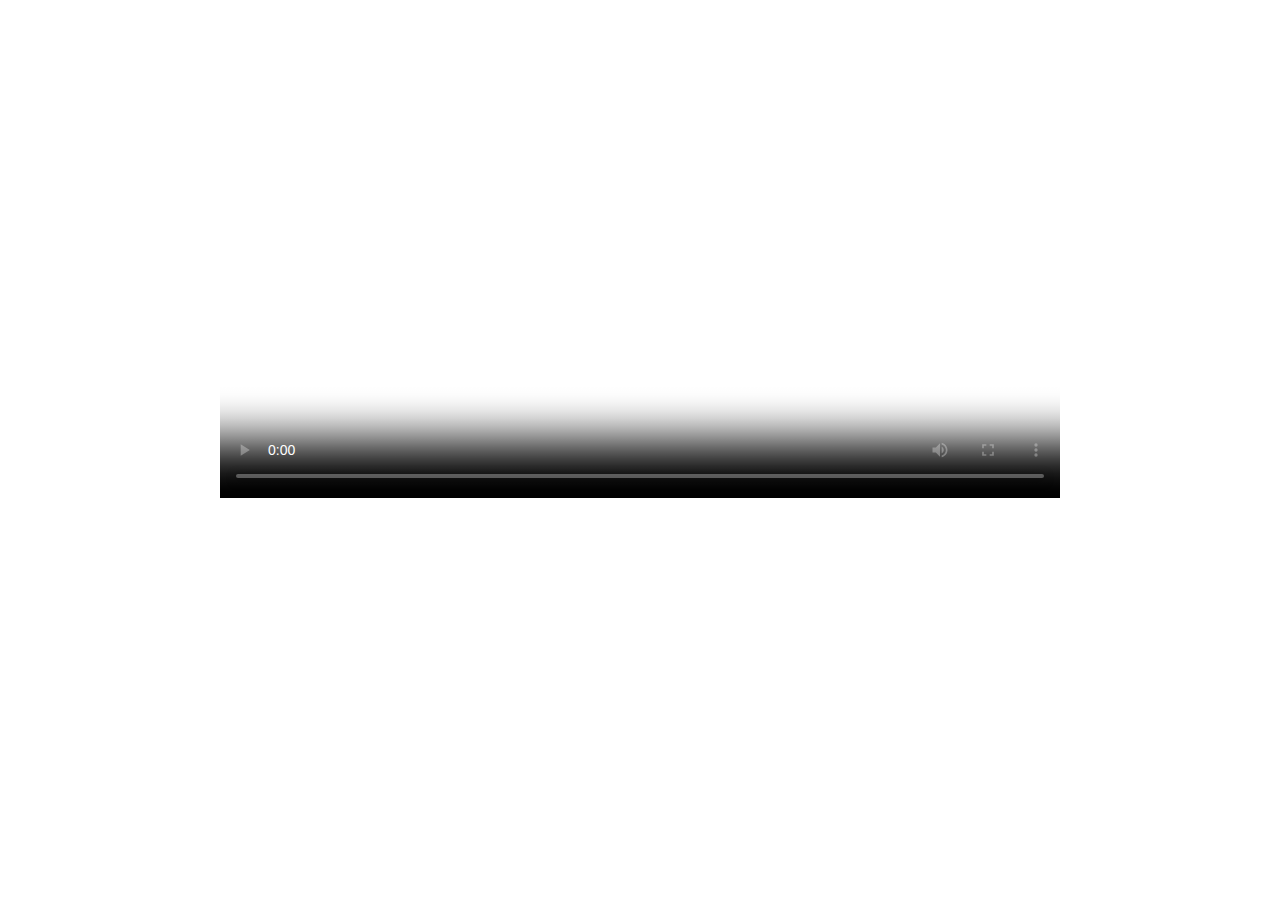
==== commit b66eb245: "Update index.html" ====
--- a/index.html
+++ b/index.html
@@ -14,9 +14,9 @@
 
 <div class="container">
 	
-	<link href="videojs.min.css" rel="stylesheet" type="text/css" />
-	<script src="video.min.js"></script>
-	<script src="nuevo.min.js"></script>
+	<link href="https://www.nlm.nih.gov/scripts/videojs/skins/treso/videojs.min.css" rel="stylesheet" type="text/css" />
+	<script src="https://www.nlm.nih.gov/scripts/videojs/video.min.js"></script>
+	<script src="https://www.nlm.nih.gov/scripts/videojs/nuevo.min.js"></script>
 
 	<div class="media-parent">
 		<div class="media-child">
@@ -124,4 +124,4 @@
 
 
 </body>
-</html>+</html>
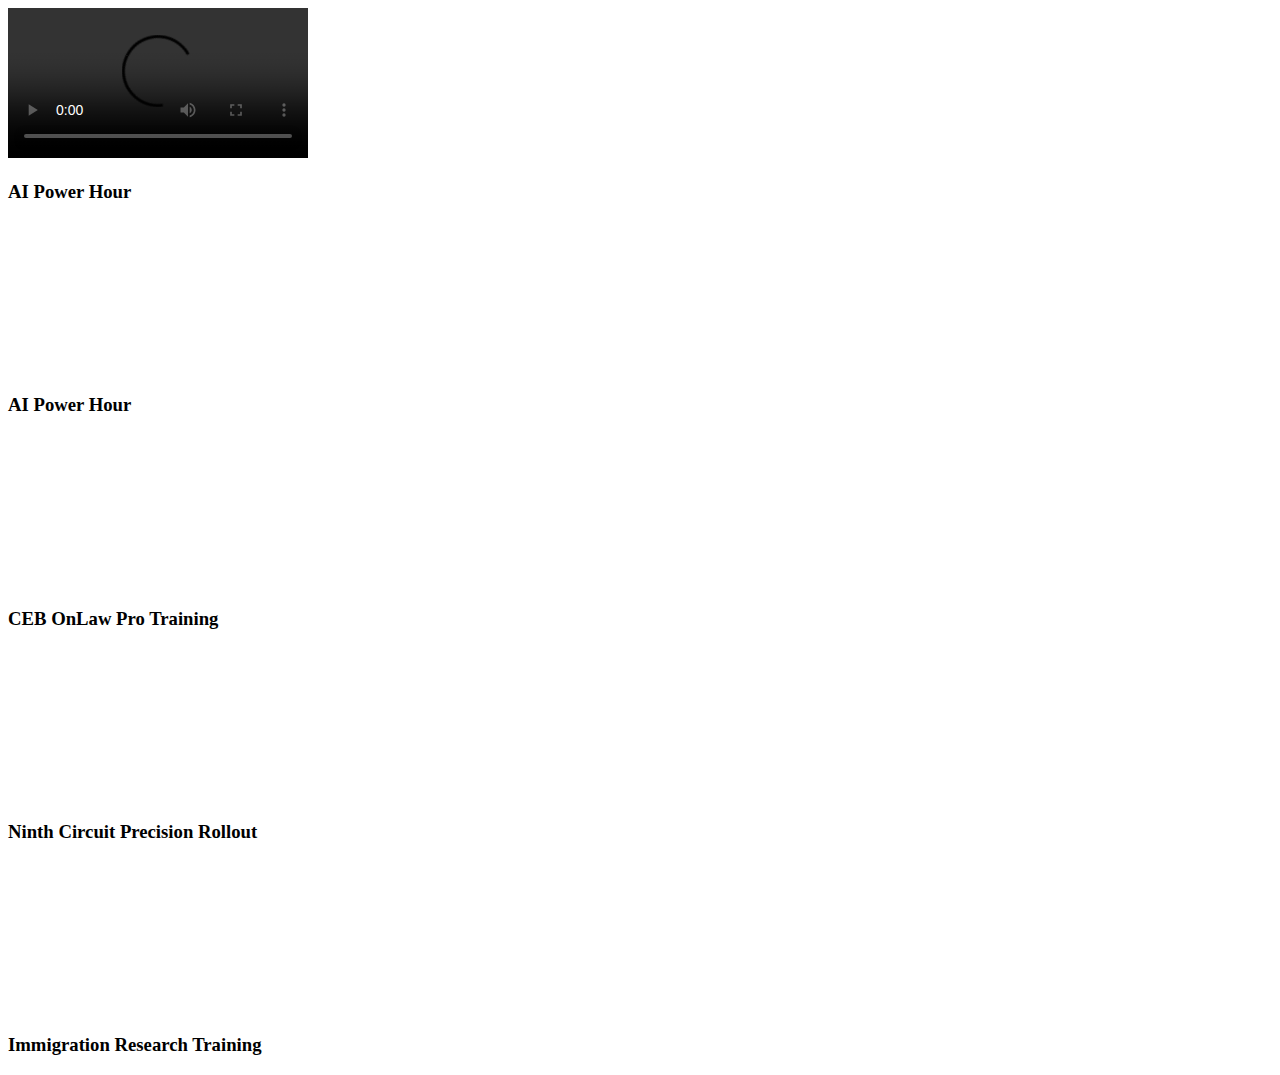
==== commit a1062c1a: "Add files via upload" ====
--- a/index.html
+++ b/index.html
@@ -1,127 +1,66 @@
-
 <!DOCTYPE html>
 <html lang="en">
 <head>
-<meta charset="utf-8">
-<meta content="width=device-width, initial-scale=1, maximum-scale=1" name="viewport">
-<meta http-equiv="Content-Type" content="text/html; charset=utf-8" />
-<title>Video2</title>
-<link href="style.css" rel="stylesheet" type="text/css">
+   <meta charset="UTF-8">
+   <meta http-equiv="X-UA-Compatible" content="IE=edge">
+   <meta name="viewport" content="width=device-width, initial-scale=1.0">
+   <title>Responsive Video Playlist Tutorial</title>
+
+   <!-- custom css file link  -->
+   <link rel="stylesheet" href="css/style.css">
+
 </head>
+<body>
+   
+<div class="container">
 
-<body>
+   <div class="main-video-container">
+      <video src="https://fedcourts.sharepoint.com/sites/lb9/TrainingVideos/Library%20Training%20Videos/AI%20Power%20Hour.mp4" loop controls class="main-video"></video>
+      <h3 class="main-vid-title">AI Power Hour</h3>
+   </div>
 
+   <div class="video-list-container">
 
-<div class="container">
-	
-	<link href="https://www.nlm.nih.gov/scripts/videojs/skins/treso/videojs.min.css" rel="stylesheet" type="text/css" />
-	<script src="https://www.nlm.nih.gov/scripts/videojs/video.min.js"></script>
-	<script src="https://www.nlm.nih.gov/scripts/videojs/nuevo.min.js"></script>
+      <div class="list active">
+         <video src="https://fedcourts.sharepoint.com/sites/lb9/TrainingVideos/Library%20Training%20Videos/AI%20Power%20Hour.mp4" class="list-video"></video>
+         <h3 class="list-title">AI Power Hour</h3>
+      </div>
 
-	<div class="media-parent">
-		<div class="media-child">
-			<video id="player_1" class="video-js vjs-fluid" controls preload playsinline webkit-playsinline poster="https://d2jv02qf7xgjwx.cloudfront.net/accounts/274763/images/TrainingVideoPoster.png"></video>
-		</div>
-	</div>
-    <div id="playlist"></div>
+      <div class="list">
+         <video src="https://fedcourts.sharepoint.com/:v:/r/sites/lb9/TrainingVideos/Library%20Training%20Videos/CEB%20OnLaw%20Pro%20Training%20for%209th%20Circuit.mp4" class="list-video"></video>
+         <h3 class="list-title">CEB OnLaw Pro Training</h3>
+      </div>
 
+      <div class="list">
+         <video src="https://fedcourts.sharepoint.com/sites/lb9/trainingvideos/library%20training%20videos/Ninth%20Circuit%20Precision%20Rollout.mp4" class="list-video"></video>
+         <h3 class="list-title">Ninth Circuit Precision Rollout</h3>
+      </div>
 
-	<div class="info"><br />
-	 
-	</div>
+      <div class="list">
+         <video src="https://fedcourts.sharepoint.com/sites/lb9/trainingvideos/library%20training%20videos/Immigration%20Research%20Training.mp4" class="list-video"></video>
+         <h3 class="list-title">Immigration Research Training</h3>
+      </div>
 
-	<script>
-	var player = videojs('player_1');
-	player.nuevo({ 
-		playlistID: "playlist", playlistMaxH:200
-	});
-var myplaylist = [
-	{
-		sources: [{
-			src: 'https://fedcourts.sharepoint.com/sites/lb9/TrainingVideos/Library%20Training%20Videos/AI%20Power%20Hour.mp4',
-			type: 'video/mp4'
-		  },{
-			src: 'https://fedcourts.sharepoint.com/sites/lb9/TrainingVideos/Library%20Training%20Videos/AI%20Power%20Hour.mp4',
-			type: 'video/mp4', label:'480p',res: '480', default: 1
-		  },{
-			src: 'https://fedcourts.sharepoint.com/sites/lb9/TrainingVideos/Library%20Training%20Videos/AI%20Power%20Hour.mp4',
-			type: 'video/mp4', label:'360p',res: '360'
-		  },{
-			src: 'https://fedcourts.sharepoint.com/sites/lb9/TrainingVideos/Library%20Training%20Videos/AI%20Power%20Hour.mp4',
-			type: 'video/mp4', label:'240p',res: '240'
-		 }],
-		 thumb: 'https://d2jv02qf7xgjwx.cloudfront.net/accounts/274763/images/aiPowerHour_poster.png',
-		 slideImage: 'https://d2jv02qf7xgjwx.cloudfront.net/accounts/274763/images/aiPowerHour_poster.png',
-		 title: 'AI Power Hour',
-		 description: "Training",
-		 duration: '1:01:00'
-	}, {
-		  sources: [{
-			src: 'https://fedcourts.sharepoint.com/sites/lb9/trainingvideos/library%20training%20videos/ceb%20onlaw%20pro%20training%20for%209th%20circuit-20240301_130000-meeting%20recording.mp4',
-			type: 'video/mp4', label:'720p',res: '720'
-		  },{
-			src: 'https://fedcourts.sharepoint.com/sites/lb9/trainingvideos/library%20training%20videos/ceb%20onlaw%20pro%20training%20for%209th%20circuit-20240301_130000-meeting%20recording.mp4',
-			type: 'video/mp4', label:'360p',res: '360', default: 1
-		  },{
-			src: 'https://fedcourts.sharepoint.com/sites/lb9/trainingvideos/library%20training%20videos/ceb%20onlaw%20pro%20training%20for%209th%20circuit-20240301_130000-meeting%20recording.mp4',
-			type: 'video/mp4', label:'240p',res: '240'
-		  }],
-		  thumb: 'https://d2jv02qf7xgjwx.cloudfront.net/accounts/274763/images/CEBonlawProTraining_poster.png',
-		  title: 'CEB OnLaw Pro Training',
-		  description: "for the Ninth Circuit",
-		  slideImage: 'https://d2jv02qf7xgjwx.cloudfront.net/accounts/274763/images/CEBonlawProTraining_poster.png',
-		  duration: '27:02'
-    }, {
-		  sources: [{
-			src: 'https://fedcourts.sharepoint.com/sites/lb9/trainingvideos/library%20training%20videos/Ninth%20Circuit%20Precision%20Rollout.mp4',
-			type: 'video/mp4',res: '720',label: '720p'
-		  }, {
-			src: 'https://fedcourts.sharepoint.com/sites/lb9/trainingvideos/library%20training%20videos/Ninth%20Circuit%20Precision%20Rollout.mp4',
-			type: 'video/mp4',res: '480',label: '480p'
-		  }, {
-			src: 'https://fedcourts.sharepoint.com/sites/lb9/trainingvideos/library%20training%20videos/Ninth%20Circuit%20Precision%20Rollout.mp4',
-			type: 'video/mp4',res: '360',label: '360p', default: 1
-		  },{
-			src: 'https://fedcourts.sharepoint.com/sites/lb9/trainingvideos/library%20training%20videos/Ninth%20Circuit%20Precision%20Rollout.mp4',
-			type: 'video/mp4',res: '240',label: '240p'
-		  }],
-		  thumb: 'https://d2jv02qf7xgjwx.cloudfront.net/accounts/274763/images/NinthCircuitPrecisionRollout_poster.png',
-		  slideImage: 'https://d2jv02qf7xgjwx.cloudfront.net/accounts/274763/images/NinthCircuitPrecisionRollout_poster.png',
-		  title: 'Ninth Circuit Precision Rollout',
-		  description: "Westlaw Training",
-		  duration: '50:49'
-	}, {
-		  sources: [{
-			src: 'https://fedcourts.sharepoint.com/sites/lb9/trainingvideos/library%20training%20videos/Immigration%20Research%20Training.mp4',
-			type: 'video/mp4',res: '720',label: '720p'
-		  }, {
-			src: 'https://fedcourts.sharepoint.com/sites/lb9/trainingvideos/library%20training%20videos/Immigration%20Research%20Training.mp4',
-			type: 'video/mp4',res: '480',label: '480p'
-		  }, {
-			src: 'https://fedcourts.sharepoint.com/sites/lb9/trainingvideos/library%20training%20videos/Immigration%20Research%20Training.mp4',
-			type: 'video/mp4',res: '360',label: '360p', default: 1
-		  },{
-			src: 'https://fedcourts.sharepoint.com/sites/lb9/trainingvideos/library%20training%20videos/Immigration%20Research%20Training.mp4',
-			type: 'video/mp4',res: '240',label: '240p'
-		  }],
-		  thumb: 'https://d2jv02qf7xgjwx.cloudfront.net/accounts/274763/images/ImmigrationResearchTraining_poster.png',
-		  slideImage: 'https://d2jv02qf7xgjwx.cloudfront.net/accounts/274763/images/ImmigrationResearchTraining_poster.png',
-		  title: 'Immigration Research Training',
-		  description: "Training",
-		  duration: '39:20'
-	}
-];
+      
 
-player.playlist(myplaylist);
-
-
-
-	</script>
-
-
+   </div>
 
 </div>
 
 
+
+
+
+
+
+
+
+
+
+
+
+<!-- custom js file link  -->
+<script src="js/script.js"></script>
+
 </body>
-</html>
+</html>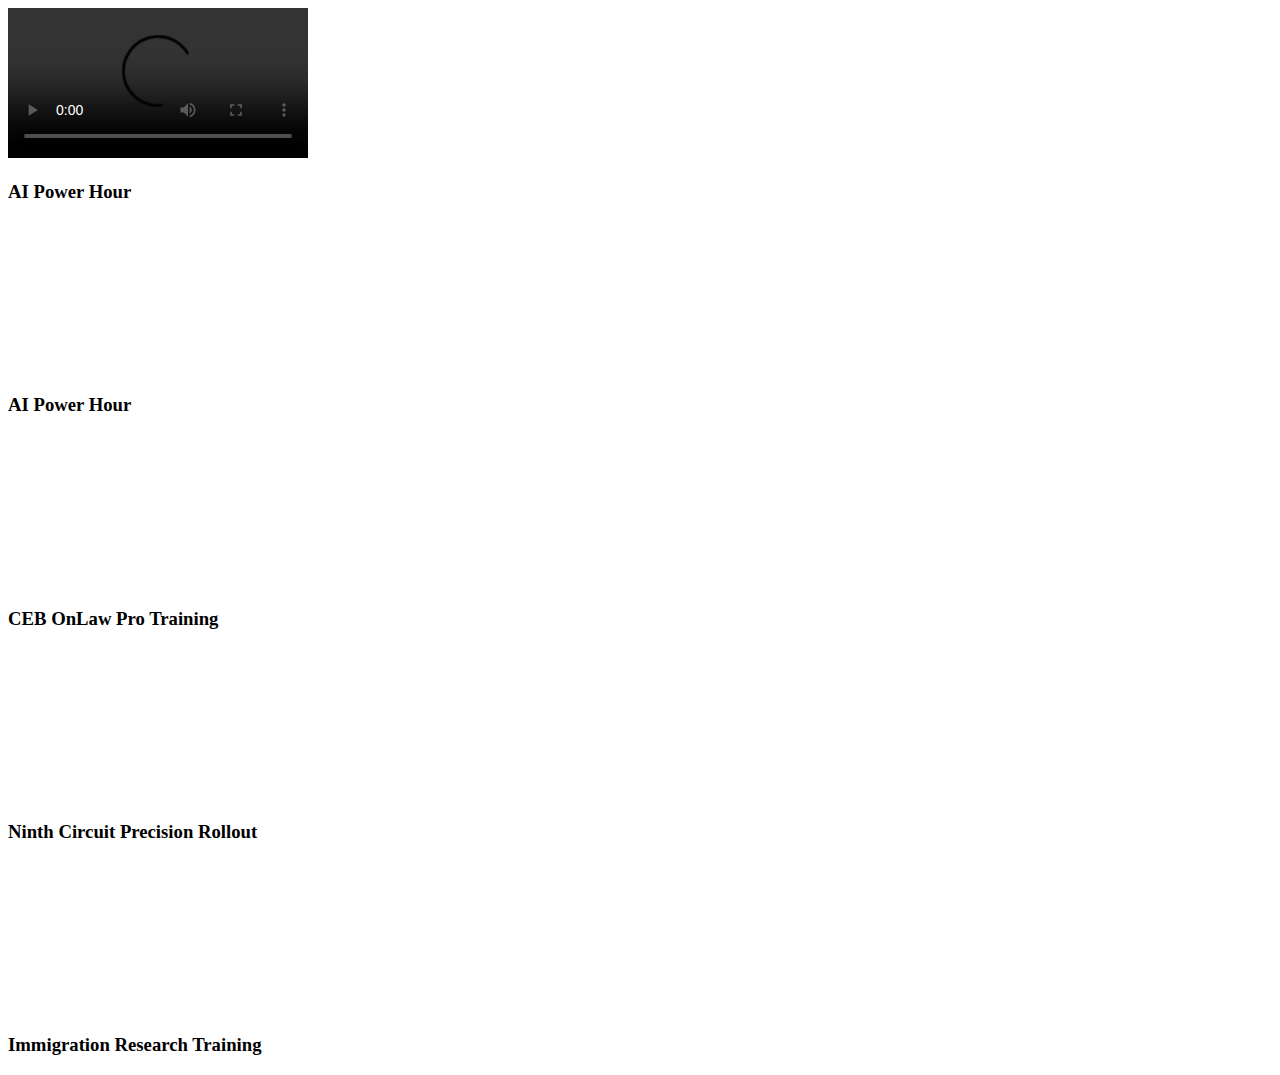
==== commit 42ea6f94: "Update index.html" ====
--- a/index.html
+++ b/index.html
@@ -4,10 +4,10 @@
    <meta charset="UTF-8">
    <meta http-equiv="X-UA-Compatible" content="IE=edge">
    <meta name="viewport" content="width=device-width, initial-scale=1.0">
-   <title>Responsive Video Playlist Tutorial</title>
+   <title>Videos</title>
 
    <!-- custom css file link  -->
-   <link rel="stylesheet" href="css/style.css">
+   <link rel="stylesheet" href="https://raw.githubusercontent.com/frelb9/videos/main/style.css">
 
 </head>
 <body>
@@ -60,7 +60,7 @@
 
 
 <!-- custom js file link  -->
-<script src="js/script.js"></script>
+<script src="https://raw.githubusercontent.com/frelb9/videos/main/script.js"></script>
 
 </body>
-</html>+</html>
